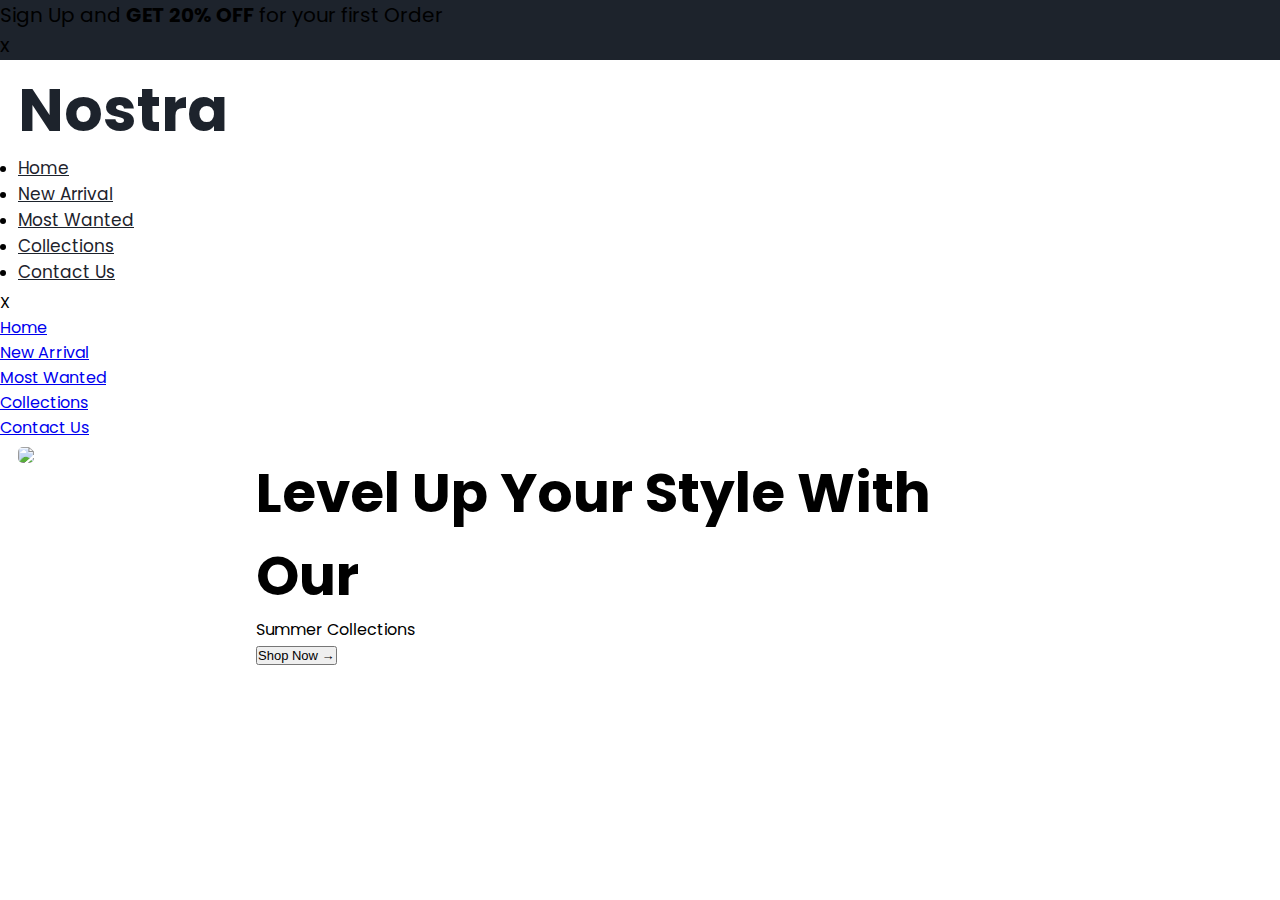
==== index.html @ 81b459a6 "Update" ====
<!DOCTYPE html>
<html lang="en">

<head>
    <meta charset="UTF-8">
    <!-- <meta name="viewport" content="width=device-width, initial-scale=1.0"> -->
    <title>Nostra</title>
    <meta name="viewport" content="width=device-width, initial-scale=1">
    <!--TailWind Css-->
    <link href="https://cdn.jsdelivr.net/npm/tailwindcss@2.2.19/dist/tailwind.min.css" rel="stylesheet">
    <!--Stylesheet-->
    <link rel="stylesheet" href="style.css">
    
     
</head>

<body>
    <!--Offers-->
    <div class="p-1 flex justify-center items-center text-gray-300 gap-20" id="offer">
        <p>Sign Up and <strong class="font-semibold">GET 20% OFF</strong> for your first Order</p>
        <P class="font-semibold cursor-pointer  flex justify-center" id="close">x</P>
    </div>
    <!--Navbar-->
    <div id="nav" class="flex justify-between mt-2 items-center">
        <div class="font-bold" id="nav__title">
            <h1>Nostra</h1>
        </div>
        <div id="nav__menu" class="cursor-pointer">
            <svg  xmlns="http://www.w3.org/2000/svg" fill="none" viewBox="0 0 24 24" stroke-width="1.5" stroke="currentColor" class="w-8 h-8">
                <path stroke-linecap="round" stroke-linejoin="round" d="M3.75 6.75h16.5M3.75 12h16.5m-16.5 5.25h16.5" />
              </svg>
              
        </div>
        <div id="nav__items">
            <ul class="flex gap-8 ">
                <li><a href="#">Home</a></li>
                <li><a href="#">New Arrival</a></li>
                <li><a href="#">Most Wanted</a></li>
                <li><a href="#">Collections</a></li>
                <li><a href="#">Contact Us</a></li>
            </ul>
        </div>

    </div>
    <!-- Side Bar -->
    <div id="nav__sidebar" class="bg-gray-700 h-screen z-20 text-gray-100 absolute top-0 w-56 cursor-pointer" style="left:-60%;transition: 1.5s;">
      <p class=" font-semibold cursor-pointer ml-48 mt-3 cursor-pointer" id="nav__close">X</p>
      <ul class="flex flex-col gap-4 px-5">
          <li><a href="#">Home</a></li>
          <li><a href="#">New Arrival</a></li>
          <li><a href="#">Most Wanted</a></li>
          <li><a href="#">Collections</a></li>
          <li><a href="#">Contact Us</a></li>
      </ul>
  </div>
    <!--Image Section-->
        <div id="hero__section" class="">
        <div id="hero__image" class="relative">
            <img src="./images/hero_image1.jpg" width="100%" id="image" class="mt-2">
           
            
           </div>
           <div id="hero__items" class="flex flex-col justify-center items-center">
            <h1 class="text-gray-100  font-extrabold">Level Up Your Style With Our</h1>
            <p class="text-gray-100 mt-3 font-bold">Summer Collections</p>
            <button class=" bg-gray-100 px-6 py-2 rounded mt-3  text-black">Shop Now →</button>
        </div>
        </div>
        
    
    
    



    <script src="index.js"></script>
</body>

</html>
---- style.css ----
@import url('https://fonts.googleapis.com/css2?family=Inter+Tight:ital,wght@0,100..900;1,100..900&family=Poppins:ital,wght@0,400;0,500;0,600;0,700;0,800;0,900;1,400;1,500;1,600;1,700;1,800;1,900&display=swap');



*{
    padding:0;
    margin:0;
    
}
body{
    font-family: "Poppins", sans-serif;  
}
/* OFFER */
#offer{
    background-color: #1D232c;
    font-size: 20px;
}

/* Navbar */
#nav{
    position:sticky;
    top:0;
    background-color: white;
    padding:5px 18px;
}
#nav__title{
    font-size: 30px;
    color:#1D232c;
}

#nav__items li a{
    font-size:17px;
    color:#1D232c;
}
#nav__items li a:hover{
    color:black;
    border-bottom: solid #1D232c 1px;
}
#nav__sidebar li a:hover{
    
    border-bottom: solid white 1px;
}
/* IMAGE SECTION */
#hero__section{
    padding: 5px 18px;
    position:relative;
}
#hero__image img{
    width:100%;
    border-radius: 5px;
}
#hero__items{
position:absolute;
top:30%;
left:20%;
right:20%;
bottom:30%;

}
#hero__items h1{
    font-size: 55px;
}
#hero__items button{
font-size: 13px;
}





























/* Default font size */

#nav__menu{
    display:none;  
  }

/* Media query for tablets */
@media screen and (max-width: 1024px) {
    
    #offer{
        font-size: 14px;
    }
    #hero__items h1{
        font-size: 30px;
    }
    #nav__menu{
      display:none;  
    }
}

/* Media query for mobile devices */
@media screen and (max-width: 768px) {
    
    #offer{
        font-size: 8px;
    }
    #nav__items{
        display:none;
    }
    #nav__menu{
      display:flex;
    }
    #nav__title h1{
        font-size: 23px;
    }
    #hero__items h1{
        font-size: 15px;
    }
    #hero__items p{
        font-size: 15px;
    }
    #hero__items button{
        font-size: 10px;
    }
}
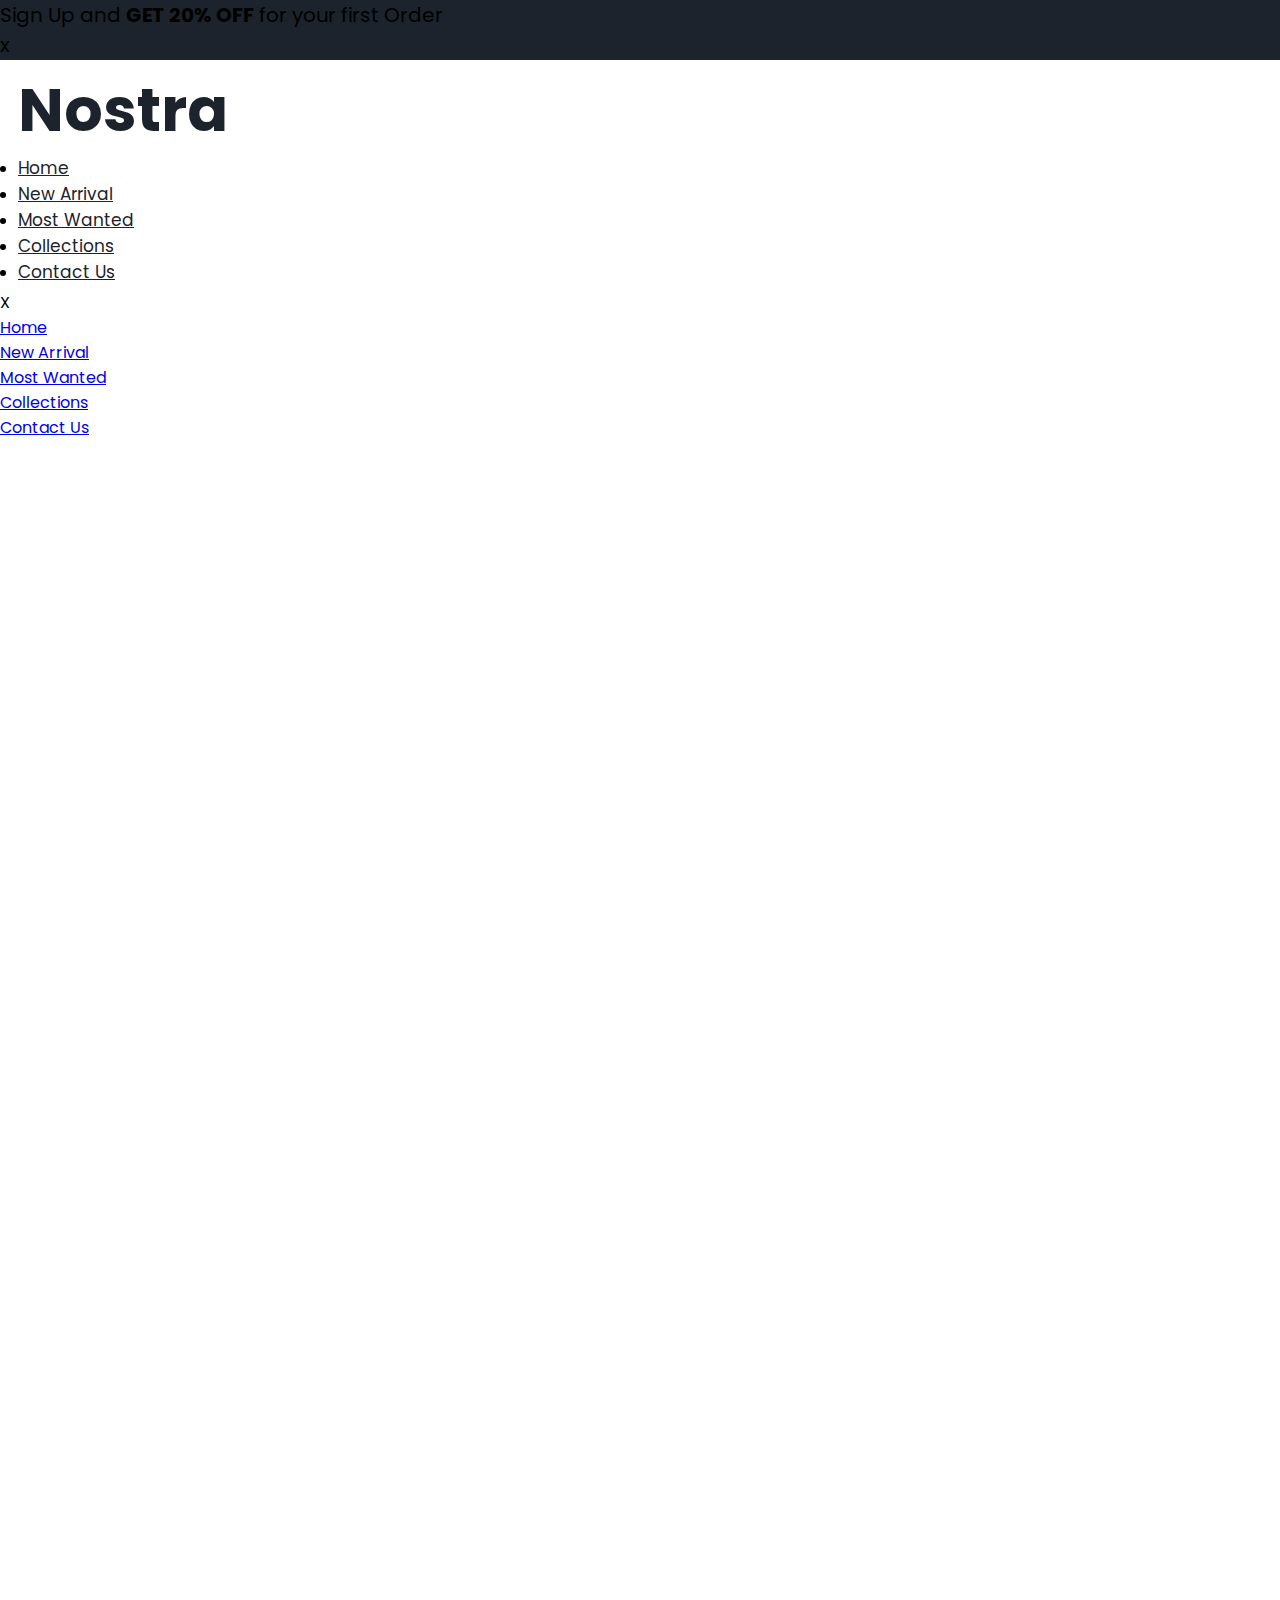
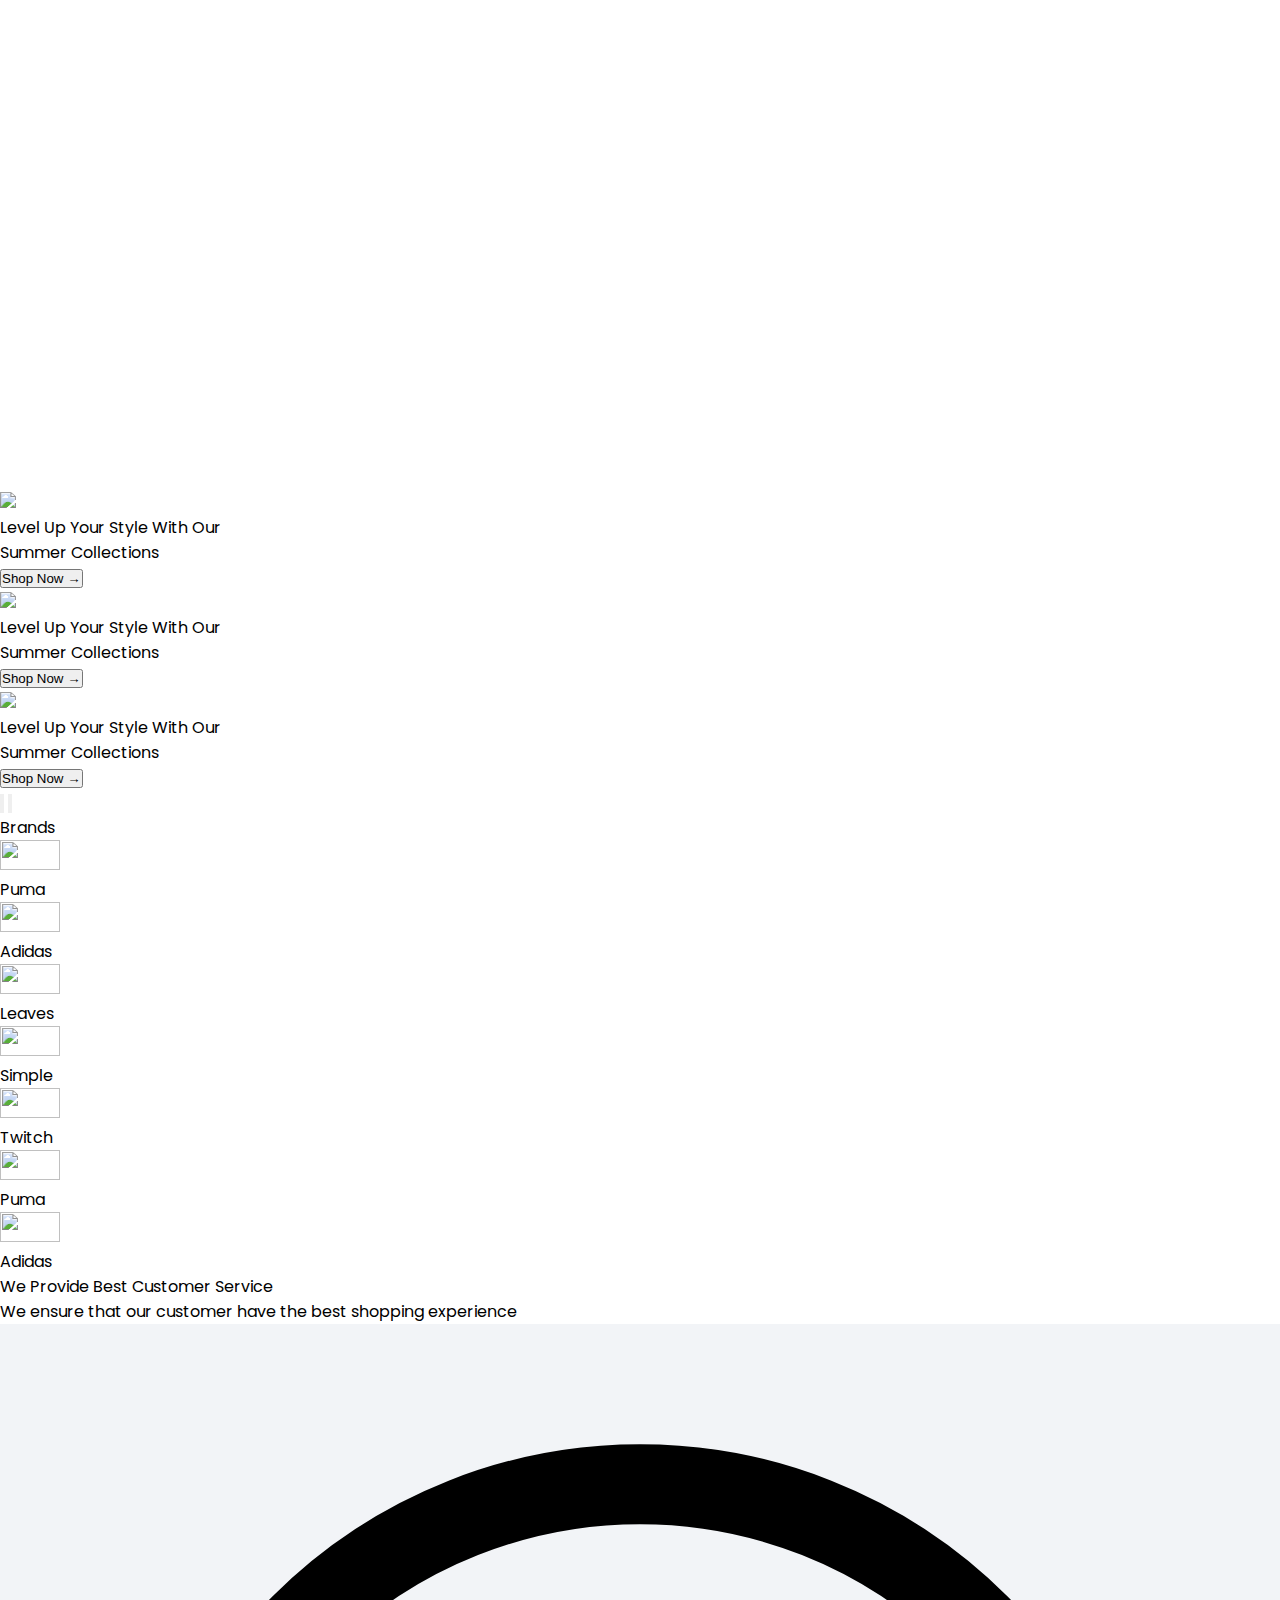
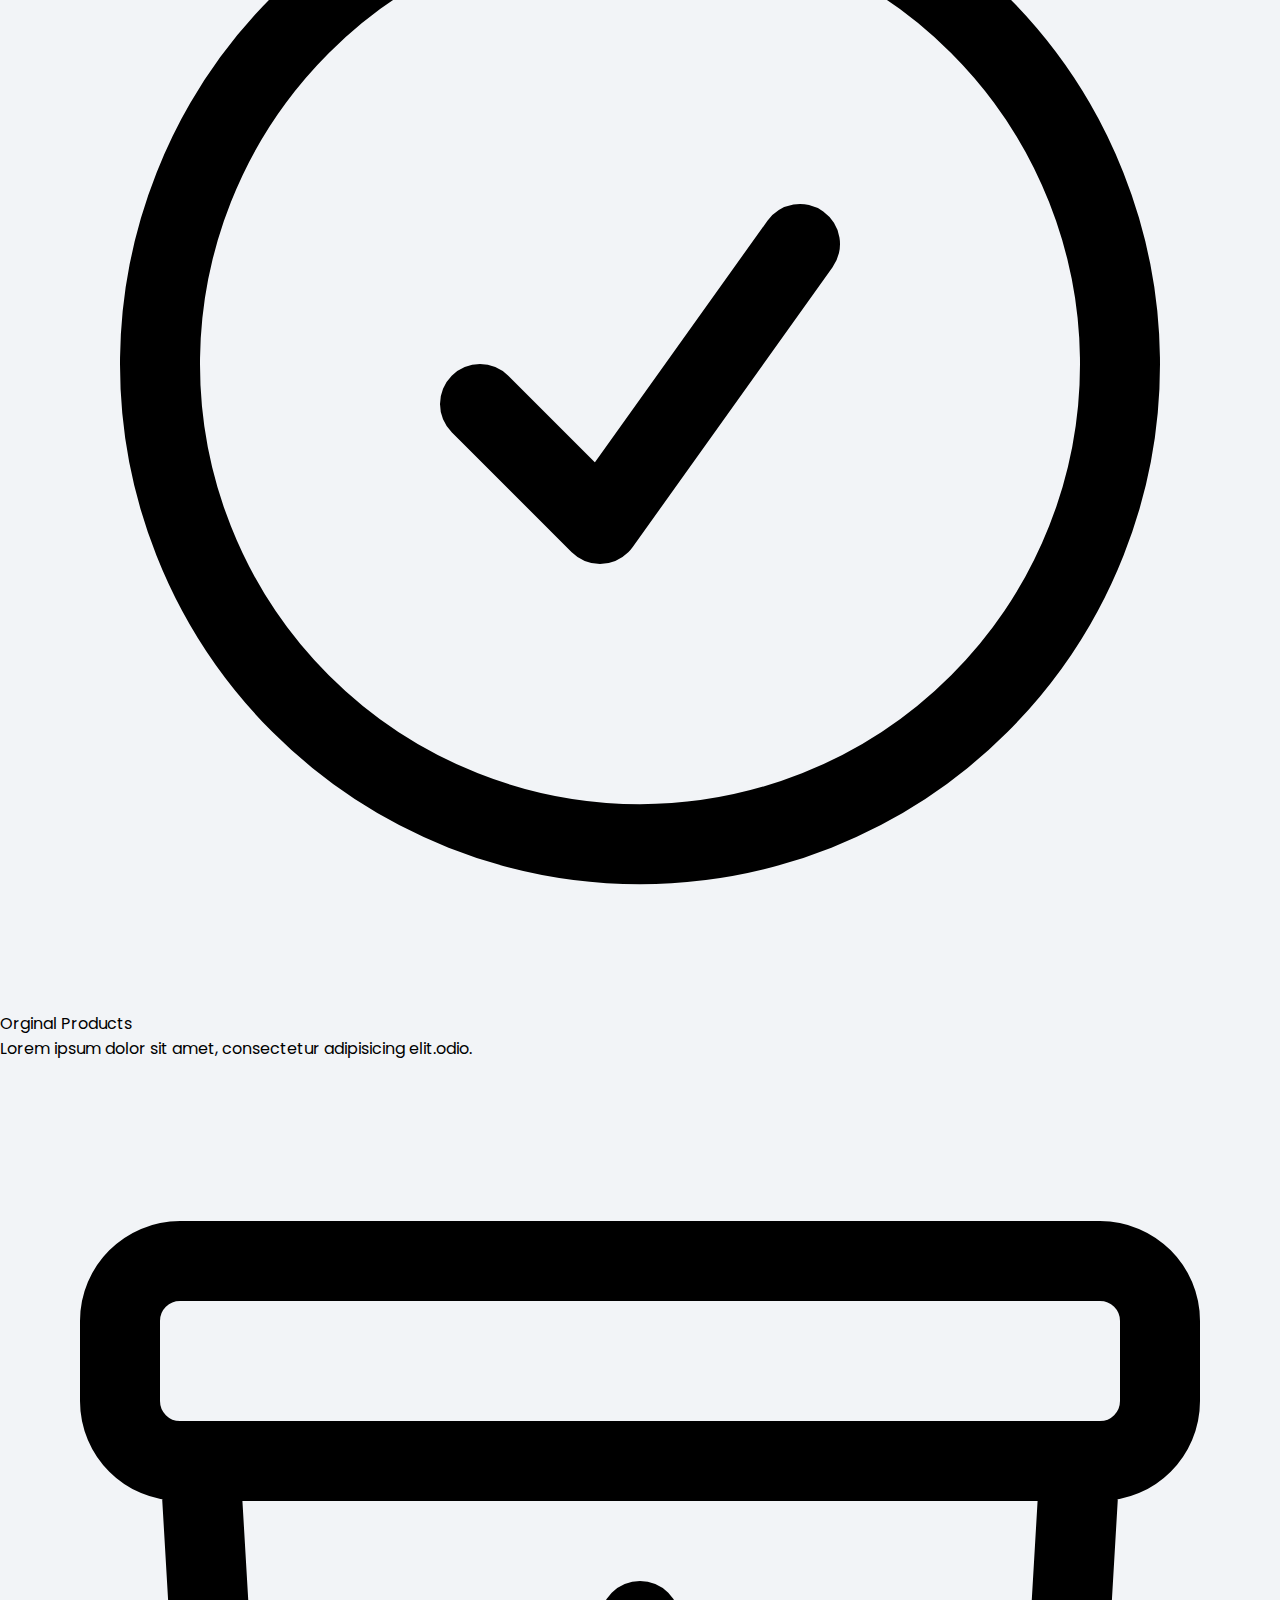
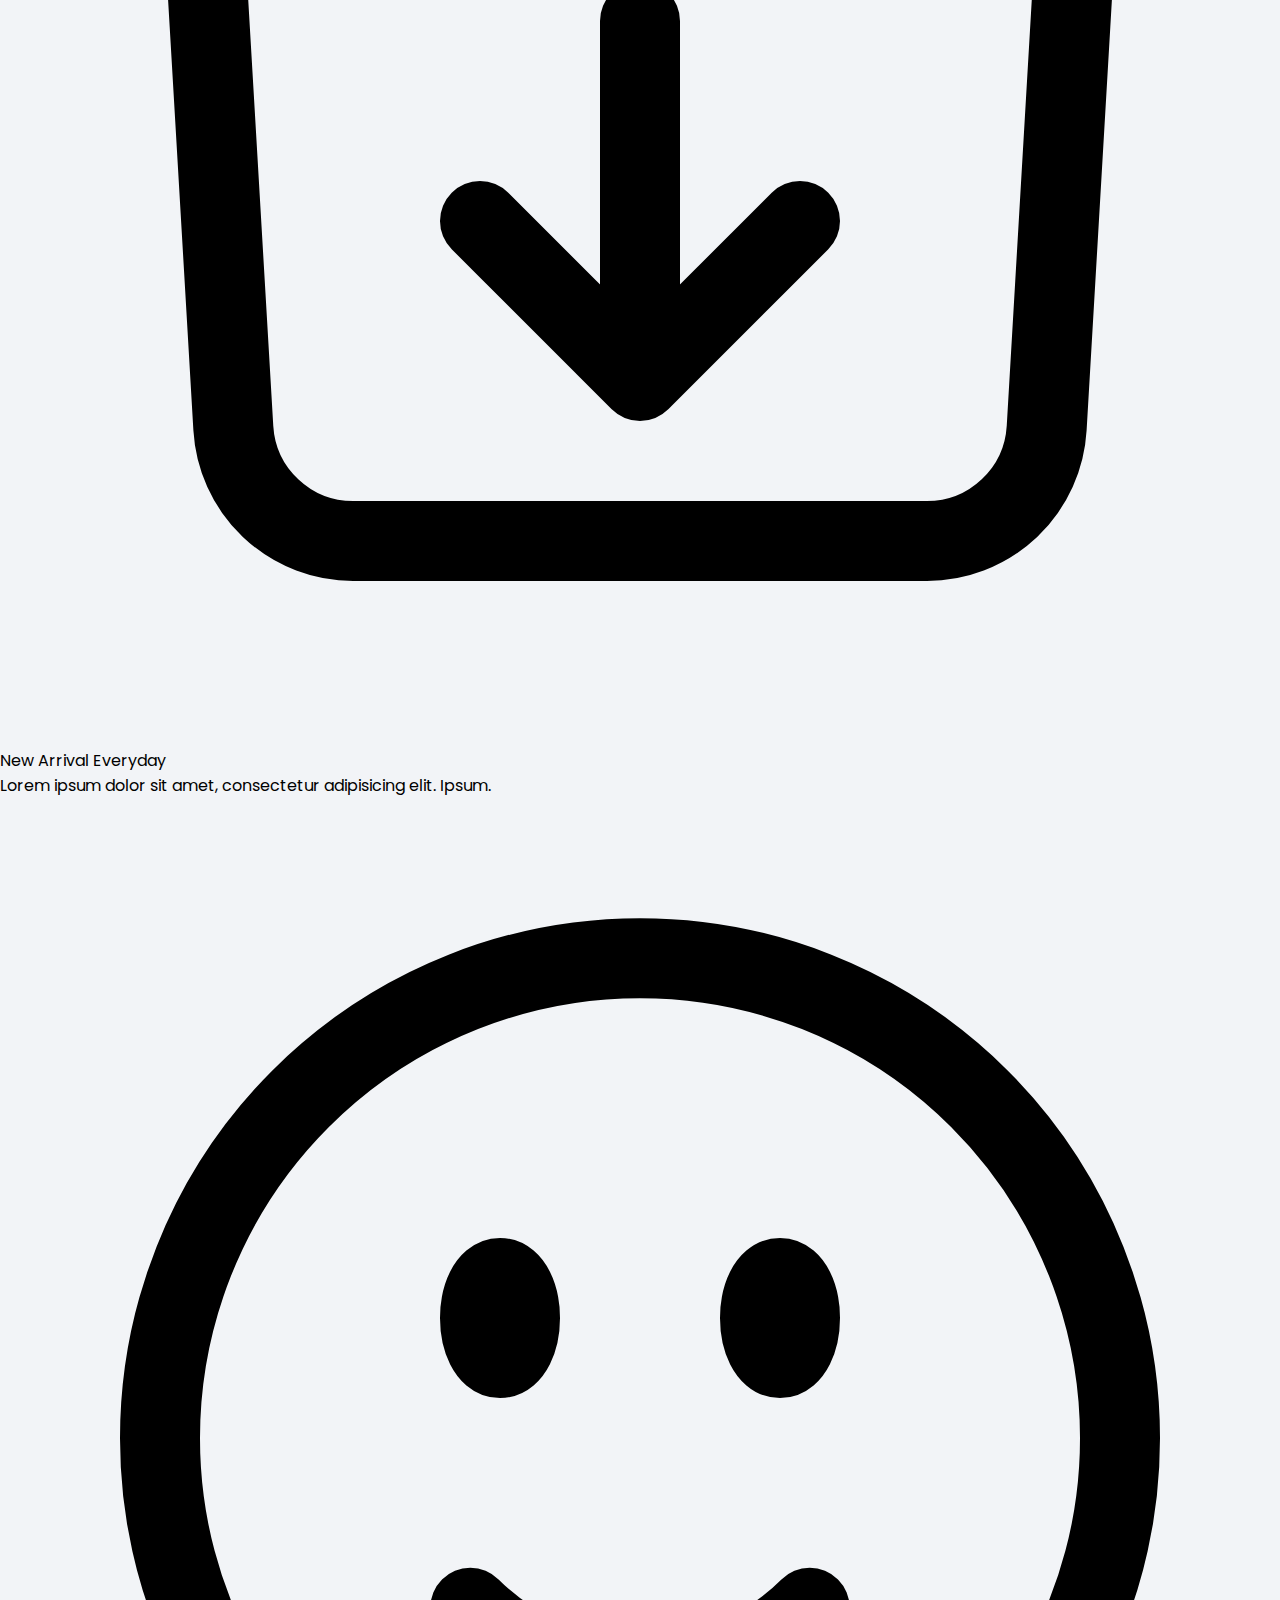
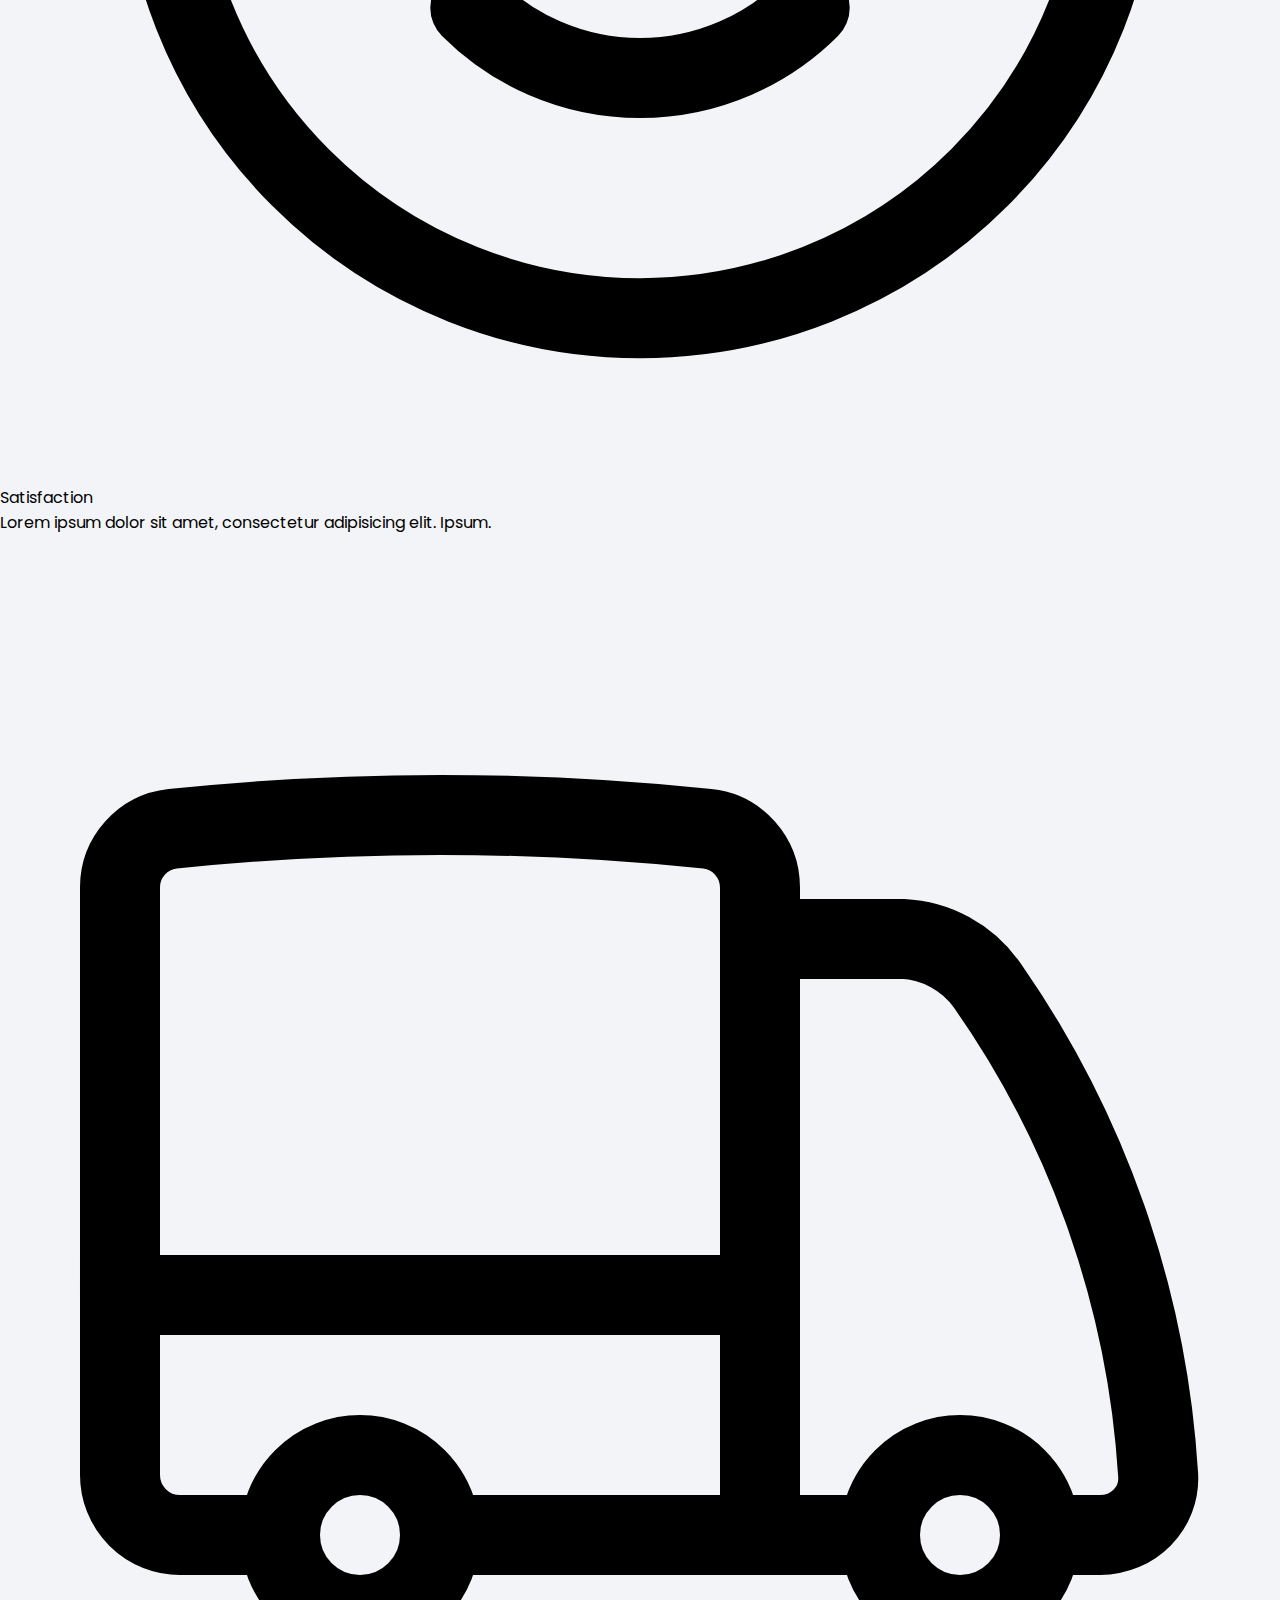
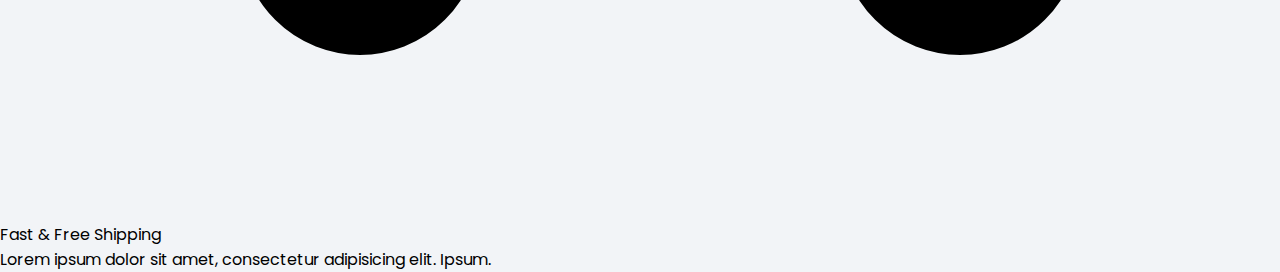
==== commit cccdff2c: "Customer" ====
--- a/index.html
+++ b/index.html
@@ -3,15 +3,14 @@
 
 <head>
     <meta charset="UTF-8">
-    <!-- <meta name="viewport" content="width=device-width, initial-scale=1.0"> -->
     <title>Nostra</title>
     <meta name="viewport" content="width=device-width, initial-scale=1">
     <!--TailWind Css-->
     <link href="https://cdn.jsdelivr.net/npm/tailwindcss@2.2.19/dist/tailwind.min.css" rel="stylesheet">
     <!--Stylesheet-->
-    <link rel="stylesheet" href="style.css">
-    
-     
+    <link rel="stylesheet" href="./Home/style.css">
+
+
 </head>
 
 <body>
@@ -21,15 +20,16 @@
         <P class="font-semibold cursor-pointer  flex justify-center" id="close">x</P>
     </div>
     <!--Navbar-->
-    <div id="nav" class="flex justify-between mt-2 items-center">
+    <div id="nav" class="flex justify-between mt-2 items-center z-10">
         <div class="font-bold" id="nav__title">
             <h1>Nostra</h1>
         </div>
         <div id="nav__menu" class="cursor-pointer">
-            <svg  xmlns="http://www.w3.org/2000/svg" fill="none" viewBox="0 0 24 24" stroke-width="1.5" stroke="currentColor" class="w-8 h-8">
+            <svg xmlns="http://www.w3.org/2000/svg" fill="none" viewBox="0 0 24 24" stroke-width="1.5"
+                stroke="currentColor" class="w-8 h-8">
                 <path stroke-linecap="round" stroke-linejoin="round" d="M3.75 6.75h16.5M3.75 12h16.5m-16.5 5.25h16.5" />
-              </svg>
-              
+            </svg>
+
         </div>
         <div id="nav__items">
             <ul class="flex gap-8 ">
@@ -43,37 +43,178 @@
 
     </div>
     <!-- Side Bar -->
-    <div id="nav__sidebar" class="bg-gray-700 h-screen z-20 text-gray-100 absolute top-0 w-56 cursor-pointer" style="left:-60%;transition: 1.5s;">
-      <p class=" font-semibold cursor-pointer ml-48 mt-3 cursor-pointer" id="nav__close">X</p>
-      <ul class="flex flex-col gap-4 px-5">
-          <li><a href="#">Home</a></li>
-          <li><a href="#">New Arrival</a></li>
-          <li><a href="#">Most Wanted</a></li>
-          <li><a href="#">Collections</a></li>
-          <li><a href="#">Contact Us</a></li>
-      </ul>
-  </div>
+    <div id="nav__sidebar" class="bg-gray-700  z-20 text-gray-100 absolute top-0 w-56 cursor-pointer"
+        style="left:-70%;transition: 1.5s;height: 200vh;">
+        <p class=" font-semibold cursor-pointer text-right m-2" id="nav__close">X</p>
+        <ul class="flex flex-col  gap-4 px-5">
+            <li><a href="#">Home</a></li>
+            <li><a href="#">New Arrival</a></li>
+            <li><a href="#">Most Wanted</a></li>
+            <li><a href="#">Collections</a></li>
+            <li><a href="#">Contact Us</a></li>
+        </ul>
+    </div>
     <!--Image Section-->
-        <div id="hero__section" class="">
-        <div id="hero__image" class="relative">
-            <img src="./images/hero_image1.jpg" width="100%" id="image" class="mt-2">
-           
-            
-           </div>
-           <div id="hero__items" class="flex flex-col justify-center items-center">
-            <h1 class="text-gray-100  font-extrabold">Level Up Your Style With Our</h1>
-            <p class="text-gray-100 mt-3 font-bold">Summer Collections</p>
-            <button class=" bg-gray-100 px-6 py-2 rounded mt-3  text-black">Shop Now →</button>
-        </div>
-        </div>
-        
-    
-    
-    
-
-
-
-    <script src="index.js"></script>
+    <div class="relative m-2">
+
+        <ul class="" id="slider">
+            <li class="h-[50vh] relative">
+                <img src="./images/hero_image1.jpg" class="w-full h-full object-cover rounded">
+                <div class="absolute top-0 left-0 w-full h-full flex" id="hero__items">
+                    <div class="my-auto w-full text-center  text-gray-200">
+                        <p class="px-14 py-1 font-extrabold text-6xl md:text-4xl">Level Up Your Style With Our</p>
+                        <p class="px-14 py-1 font-bold text-2xl">Summer Collections</p>
+                        <button class="border px-5 py-1 bg-gray-300 text-black rounded mt-2">Shop Now →</button>
+                    </div>
+
+                </div>
+            </li>
+            <li class="h-[50vh] relative hidden">
+                <img src="./images/hero_image2.jpg" class="w-full h-full object-cover rounded">
+                <div class="absolute top-0 left-0 w-full h-full flex" id="hero__items">
+                    <div class="my-auto w-full text-center  text-gray-200">
+                        <p class="px-14 py-1 font-extrabold text-6xl">Level Up Your Style With Our</p>
+                        <p class="px-14 py-1 font-bold text-2xl">Summer Collections</p>
+                        <button class="border px-5 py-1 bg-gray-300 text-black rounded mt-2">Shop Now →</button>
+                    </div>
+
+                </div>
+            </li>
+            <li class="h-[50vh] relative hidden">
+                <img src="./images/hero_image3.jpg" class="w-full h-full object-cover rounded">
+                <div class="absolute top-0 left-0 w-full h-full flex" id="hero__items">
+                    <div class="my-auto w-full text-center  text-gray-200">
+                        <p class="px-14 py-1 font-extrabold text-6xl">Level Up Your Style With Our</p>
+                        <p class="px-14 py-1 font-bold text-2xl">Summer Collections</p>
+                        <button class="border px-5 py-1 bg-gray-300 text-black rounded mt-2">Shop Now →</button>
+                    </div>
+
+                </div>
+            </li>
+
+        </ul>
+
+        <div class="absolute top-0 left-0  h-full w-full flex ">
+            <div class="my-auto w-full flex justify-between items-center ">
+                <button class="text-white">
+                    <svg xmlns="http://www.w3.org/2000/svg" fill="none" viewBox="0 0 24 24" stroke-width="2.5"
+                        stroke="currentColor" class="w-16 h-16">
+                        <path stroke-linecap="round" stroke-linejoin="round" d="M15.75 19.5 8.25 12l7.5-7.5" />
+                    </svg>
+
+                </button>
+                <button class="text-white">
+                    <svg xmlns="http://www.w3.org/2000/svg" fill="none" viewBox="0 0 24 24" stroke-width="2.5"
+                        stroke="currentColor" class="w-16 h-16 ">
+                        <path stroke-linecap="round" stroke-linejoin="round" d="m8.25 4.5 7.5 7.5-7.5 7.5" />
+                    </svg>
+
+                </button>
+            </div>
+        </div>
+    </div>
+
+
+
+    <!--Brands-->
+    <section class="m-2 mt-6">
+        <div id="brand__title">
+            <p class="font-bold text-4xl">Brands</p>
+        </div>
+        <div class="flex justify-between  items-center mt-6 " id="brand__desc">
+            <div class="flex flex-col  items-center text-center gap-3" id="brand__items">
+                <img src="./images/brandlogo-behance.png" width="60px" height="30px">
+                <p class="text-3xl">Puma</p>
+            </div>
+            <div class="flex flex-col  items-center text-center gap-4" id="brand__items">
+                <img src="./images/brandlogo-adidas.png" width="60px" height="30px">
+                <p class="text-3xl">Adidas</p>
+            </div>
+            <div class="flex flex-col  items-center text-center gap-4" id="brand__items">
+                <img src="./images/brandlogo-leaves.png" width="60px" height="30px">
+                <p class="text-3xl">Leaves</p>
+            </div>
+            <div class="flex flex-col  items-center gap-4 text-center" id="brand__items">
+                <img src="./images/brandlogo-simple.png" width="60px" height="30px">
+                <p class="text-3xl">Simple</p>
+            </div>
+            <div class="flex flex-col  items-center text-center gap-4" id="brand__items">
+                <img src="./images/brandlogo-twitch.png" width="60px" height="30px">
+                <p class="text-3xl">Twitch</p>
+            </div>
+            <div class="flex flex-col  items-center text-center gap-4" id="brand__items">
+                <img src="./images/brandlogo-behance.png" width="60px" height="30px">
+                <p class="text-3xl">Puma</p>
+            </div>
+            <div class="flex flex-col  items-center text-center gap-4" id="brand__items">
+                <img src="./images/brandlogo-adidas.png" width="60px" height="30px">
+                <p class="text-3xl">Adidas</p>
+            </div>
+
+        </div>
+
+
+
+    </section>
+
+    <!--Customer Experiences-->
+    <section class="m-2 mt-20 flex flex-col gap-10" id="customer">
+        <div class="flex justify-between items-center" id="customer__title">
+                <p class="font-bold text-3xl">We Provide Best Customer Service</p>
+                <p class="text-2xl">We ensure that our customer have the best shopping experience</p>
+        </div>
+        <div class="flex justify-between gap-5" id="customer__services">
+            <div  class=" p-2 rounded" style="background-color: #f2f4f7;">
+                <svg xmlns="http://www.w3.org/2000/svg" fill="none" viewBox="0 0 24 24" stroke-width="1.5"
+                    stroke="currentColor" class="w-10 h-10">
+                    <path stroke-linecap="round" stroke-linejoin="round"
+                        d="M9 12.75 11.25 15 15 9.75M21 12a9 9 0 1 1-18 0 9 9 0 0 1 18 0Z" />
+                </svg>
+                <p class="font-bold">Orginal Products</p>
+                <p>Lorem ipsum dolor sit amet, consectetur adipisicing elit.odio.</p>
+
+            </div>
+            <div class="p-2 rounded" style="background-color: #f2f4f7;">
+                <svg xmlns="http://www.w3.org/2000/svg" fill="none" viewBox="0 0 24 24" stroke-width="1.5"
+                    stroke="currentColor" class="w-10 h-10">
+                    <path stroke-linecap="round" stroke-linejoin="round"
+                        d="m20.25 7.5-.625 10.632a2.25 2.25 0 0 1-2.247 2.118H6.622a2.25 2.25 0 0 1-2.247-2.118L3.75 7.5m8.25 3v6.75m0 0-3-3m3 3 3-3M3.375 7.5h17.25c.621 0 1.125-.504 1.125-1.125v-1.5c0-.621-.504-1.125-1.125-1.125H3.375c-.621 0-1.125.504-1.125 1.125v1.5c0 .621.504 1.125 1.125 1.125Z" />
+                </svg>
+                <p class="font-bold">New Arrival Everyday</p>
+                <p>Lorem ipsum dolor sit amet, consectetur adipisicing elit. Ipsum.</p>
+
+            </div>
+            <div class="p-2 rounded" style="background-color: #f2f4f7;">
+                <svg xmlns="http://www.w3.org/2000/svg" fill="none" viewBox="0 0 24 24" stroke-width="1.5"
+                    stroke="currentColor" class="w-10 h-10">
+                    <path stroke-linecap="round" stroke-linejoin="round"
+                        d="M15.182 15.182a4.5 4.5 0 0 1-6.364 0M21 12a9 9 0 1 1-18 0 9 9 0 0 1 18 0ZM9.75 9.75c0 .414-.168.75-.375.75S9 10.164 9 9.75 9.168 9 9.375 9s.375.336.375.75Zm-.375 0h.008v.015h-.008V9.75Zm5.625 0c0 .414-.168.75-.375.75s-.375-.336-.375-.75.168-.75.375-.75.375.336.375.75Zm-.375 0h.008v.015h-.008V9.75Z" />
+                </svg>
+                <p class="font-bold">Satisfaction </p>
+                <p>Lorem ipsum dolor sit amet, consectetur adipisicing elit. Ipsum.</p>
+
+            </div>
+            <div class="p-2 rounded" style="background-color: #f2f4f7;">
+                <svg xmlns="http://www.w3.org/2000/svg" fill="none" viewBox="0 0 24 24" stroke-width="1.5"
+                    stroke="currentColor" class="w-10 h-10">
+                    <path stroke-linecap="round" stroke-linejoin="round"
+                        d="M8.25 18.75a1.5 1.5 0 0 1-3 0m3 0a1.5 1.5 0 0 0-3 0m3 0h6m-9 0H3.375a1.125 1.125 0 0 1-1.125-1.125V14.25m17.25 4.5a1.5 1.5 0 0 1-3 0m3 0a1.5 1.5 0 0 0-3 0m3 0h1.125c.621 0 1.129-.504 1.09-1.124a17.902 17.902 0 0 0-3.213-9.193 2.056 2.056 0 0 0-1.58-.86H14.25M16.5 18.75h-2.25m0-11.177v-.958c0-.568-.422-1.048-.987-1.106a48.554 48.554 0 0 0-10.026 0 1.106 1.106 0 0 0-.987 1.106v7.635m12-6.677v6.677m0 4.5v-4.5m0 0h-12" />
+                </svg>
+                <p class="font-bold">Fast & Free Shipping</p>
+                <p>Lorem ipsum dolor sit amet, consectetur adipisicing elit. Ipsum.</p>
+
+            </div>
+        </div>
+    </section>
+
+
+
+
+
+
+
+
+    <script src="./Home/index.js"></script>
 </body>
 
 </html>--- a/Home/style.css
+++ b/Home/style.css
@@ -0,0 +1,224 @@
+@import url('https://fonts.googleapis.com/css2?family=Inter+Tight:ital,wght@0,100..900;1,100..900&family=Poppins:ital,wght@0,400;0,500;0,600;0,700;0,800;0,900;1,400;1,500;1,600;1,700;1,800;1,900&display=swap');
+
+
+
+*{
+    padding:0;
+    margin:0;
+    
+}
+body{
+    font-family: "Poppins", sans-serif;  
+}
+/* OFFER */
+#offer{
+    background-color: #1D232c;
+    font-size: 20px;
+}
+
+/* Navbar */
+#nav{
+    position:sticky;
+    top:0;
+    background-color: white;
+    padding:5px 18px;
+}
+#nav__title{
+    font-size: 30px;
+    color:#1D232c;
+}
+
+#nav__items li a{
+    font-size:17px;
+    color:#1D232c;
+}
+#nav__items li a:hover{
+    color:black;
+    border-bottom: solid #1D232c 1px;
+}
+#nav__sidebar li a:hover{
+    
+    border-bottom: solid white 1px;
+}
+#nav__menu{
+    display:none;  
+  }
+/* IMAGE SECTION */
+
+
+
+
+
+
+
+
+
+
+
+
+
+
+
+
+
+
+
+
+
+
+
+
+
+
+
+
+
+
+
+
+
+
+
+
+/* Styles for mobile devices (less than 768px) */
+@media only screen and (max-width: 767px) {
+    #offer{
+        font-size: 8px;
+    }
+    #nav__items{
+        display:none;
+    }
+    #nav__menu{
+      display:flex;
+    }
+    #nav__title h1{
+        font-size: 20px;
+    }
+    #hero__items h1{
+        font-size: 10px;
+    }
+    #hero__items p{
+        font-size: 10px;
+    }
+    #hero__items button{
+        font-size: 7px;
+    }
+    #nav__sidebar
+    {
+        width:35%;
+        font-size: 10px;
+    }
+    /* Brands */
+    #brand__title p{
+        font-size: 25px;
+    }
+    #brand__desc{
+        gap:3px;
+    }
+    #brand__items{
+      margin:0;
+      margin-left: 0;
+      gap:3px;  
+    }
+    #brand__items img{
+        width:20px;
+        height:20px;
+
+    }
+    #brand__items p{
+        font-size: 10px;
+    }
+    /* Customer */
+    #customer{
+        margin-top: 5px;
+        gap:7px;
+        margin:4px;
+    }
+    #customer__title p{
+        font-size:10px;
+        line-height: 14px;
+    }
+    #customer__services{
+        gap:5px;
+        padding: 3px;
+    }
+    #customer__services div{
+        padding: 2px;
+    }
+    #customer__services p{
+        font-size:7px;
+        padding: 2px;
+        
+    }
+    #customer__services svg{
+        width:20px;
+        height:20px;
+        padding: 2px;
+    }
+  }
+  
+  /* Styles for tablets (768px to 991px) */
+  @media only screen and (min-width: 768px) and (max-width: 991px) {
+    #nav__items{
+        display:none;
+    }
+    #nav__menu{
+      display:flex;
+    }
+     /* Brands */
+     #brand__title p{
+        font-size: 30px;
+    }
+    #brand__desc{
+        gap:4px;
+    }
+    #brand__items{
+      margin:0;
+      margin-left: 0;
+      gap:3px;  
+    }
+    #brand__items img{
+        width:30px;
+        height:30px;
+
+    }
+    #brand__items p{
+        font-size: 15px;
+    }
+    /* customer */
+    #customer{
+        margin-top: 10px;
+        gap:7px;
+        margin:8px;
+    }
+    #customer__title p{
+        font-size:13px;
+        
+    }
+    #customer__services{
+        gap:5px;
+        padding: 3px;
+    }
+    #customer__services div{
+        padding: 3px;
+    }
+    #customer__services p{
+        font-size:10px;
+        padding: 3px;
+        
+    }
+    #customer__services svg{
+        width:30px;
+        height:30px;
+        padding: 2px;
+    }
+    
+  }
+  
+  /* Styles for desktops (992px and above) */
+  @media only screen and (min-width: 992px) {
+    
+  }
+
+
+
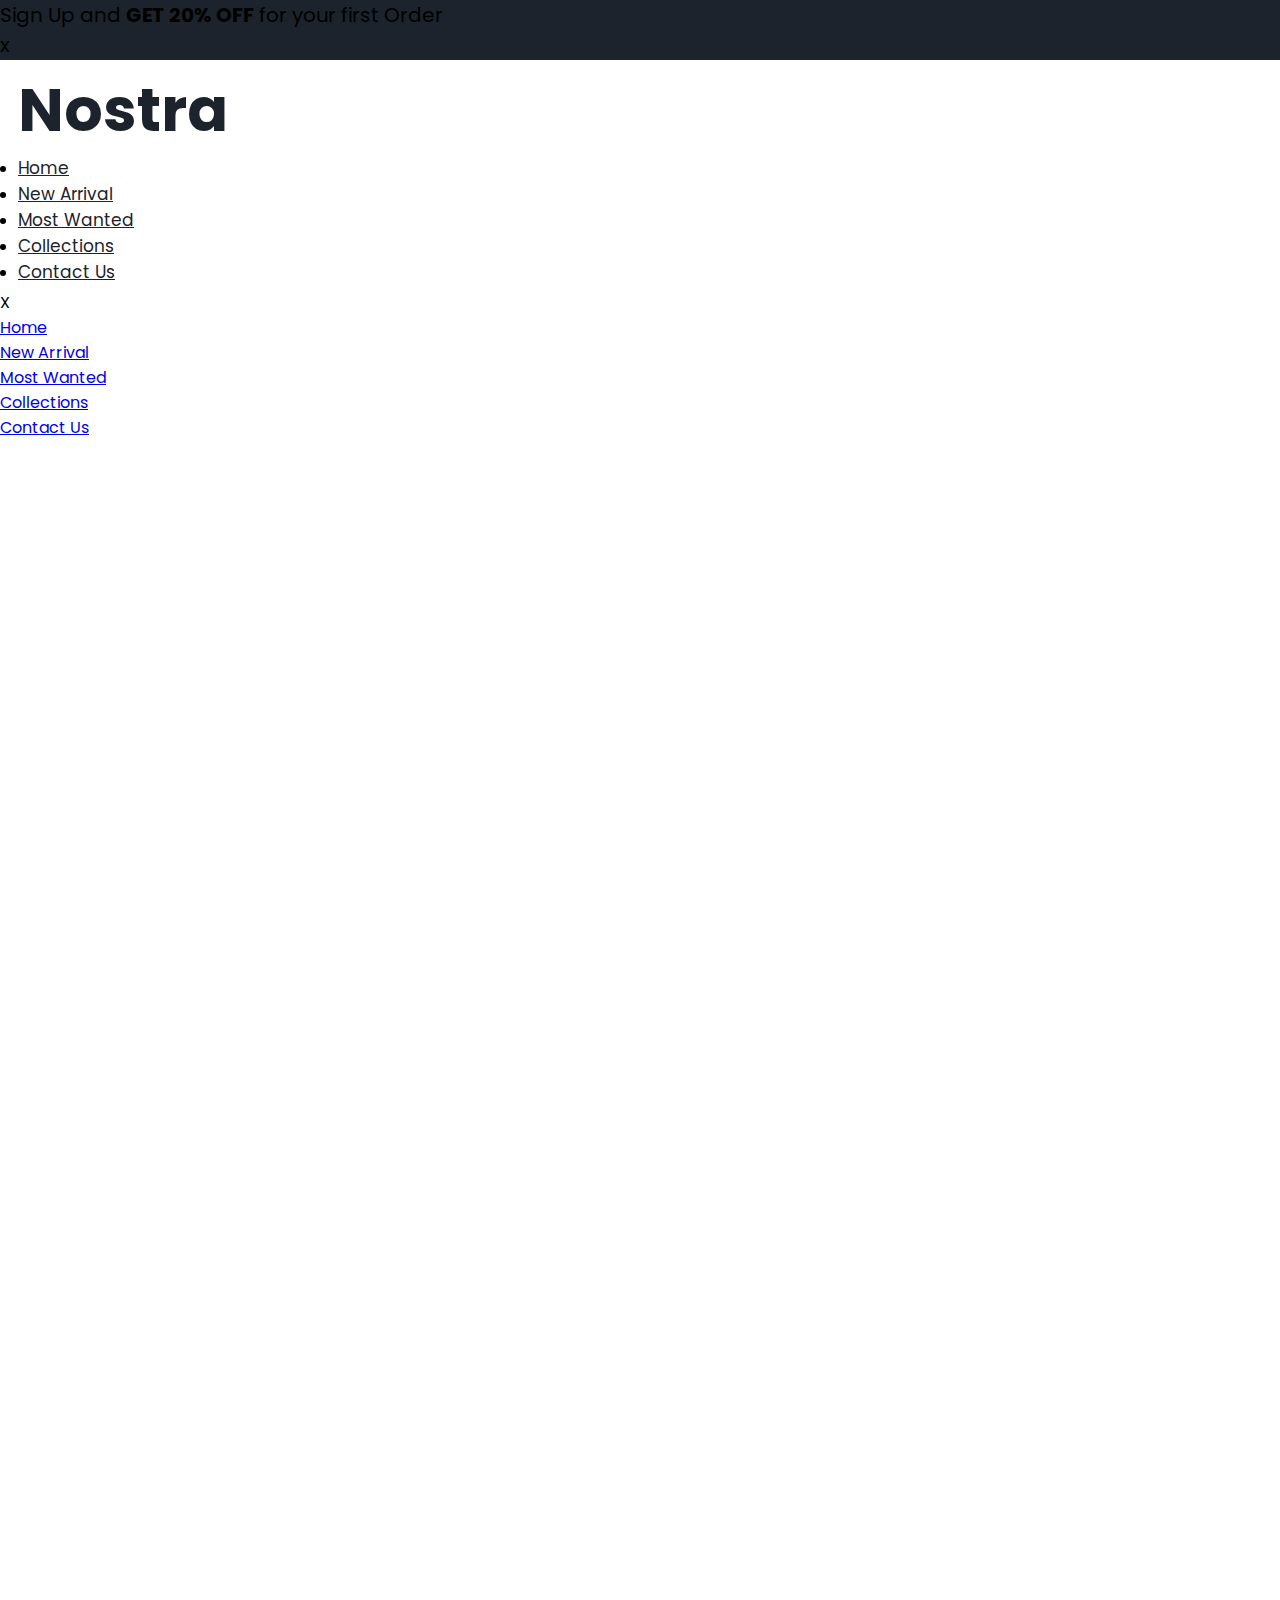
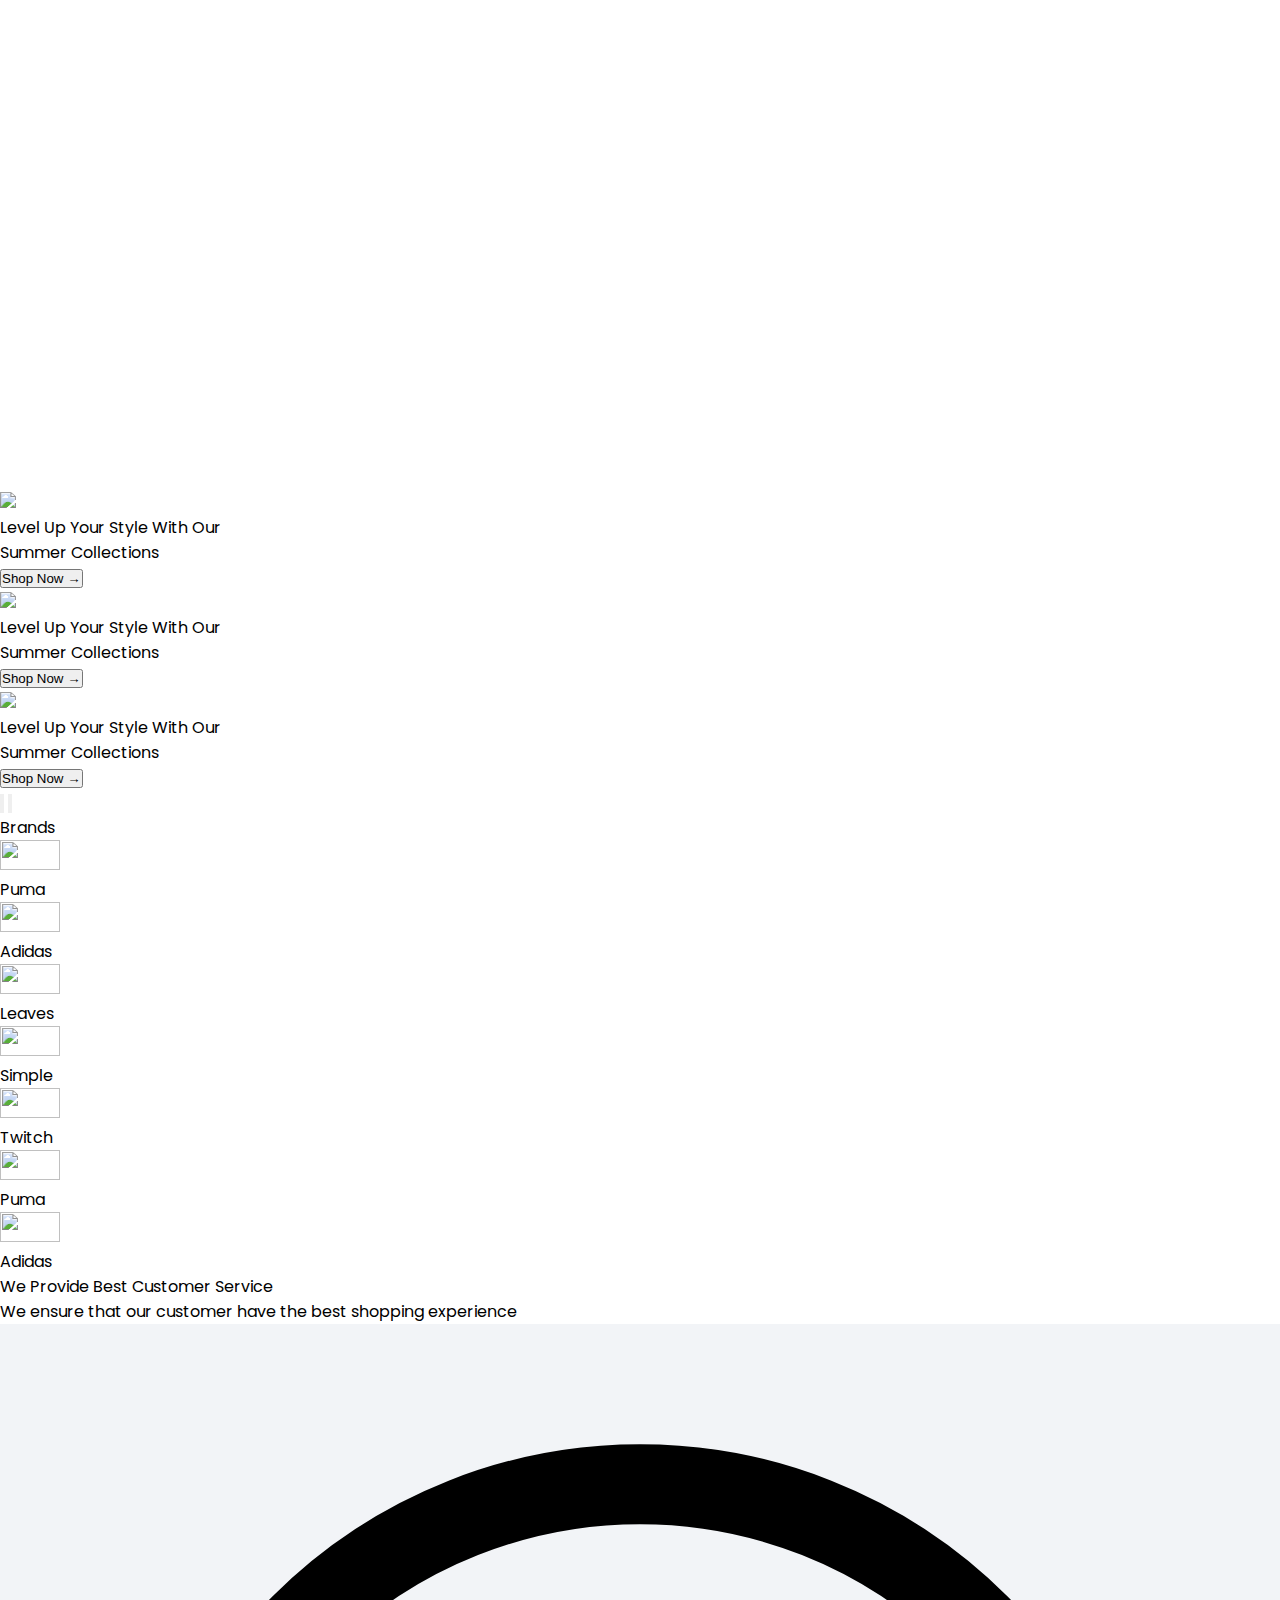
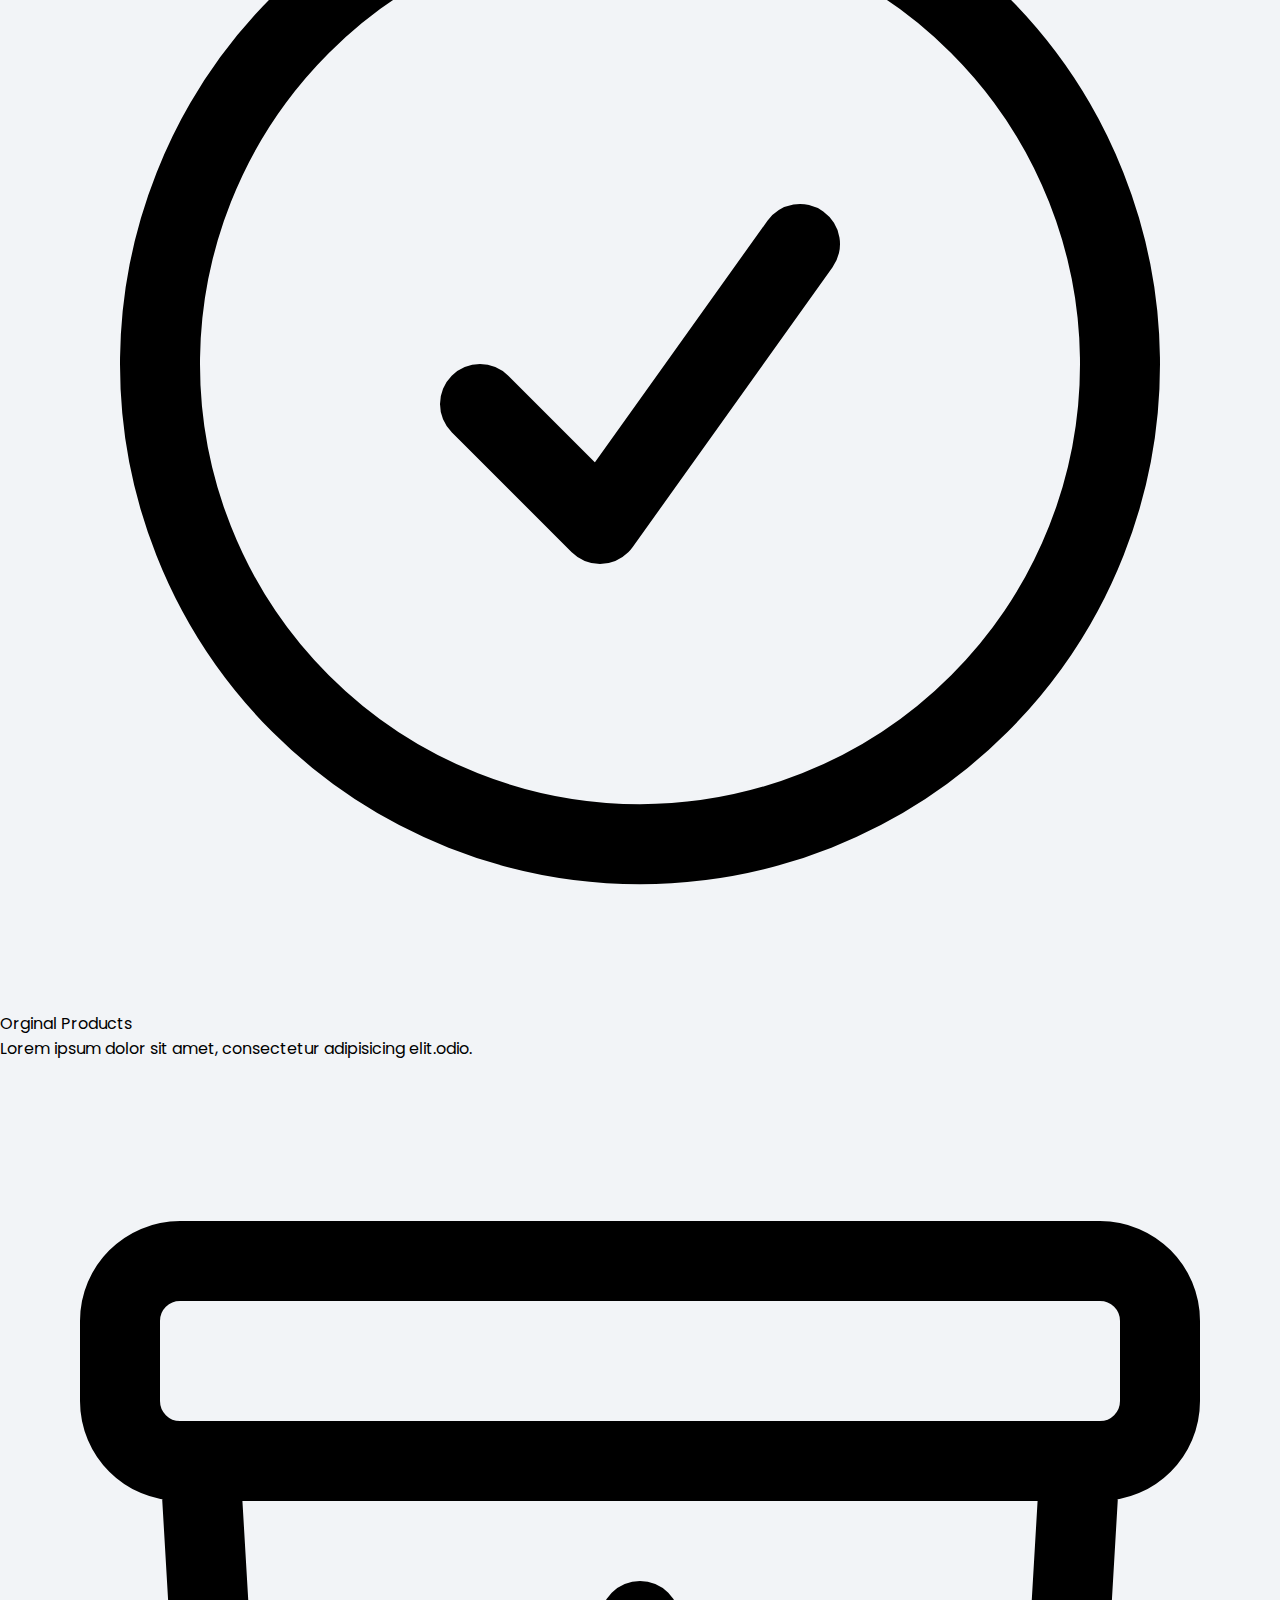
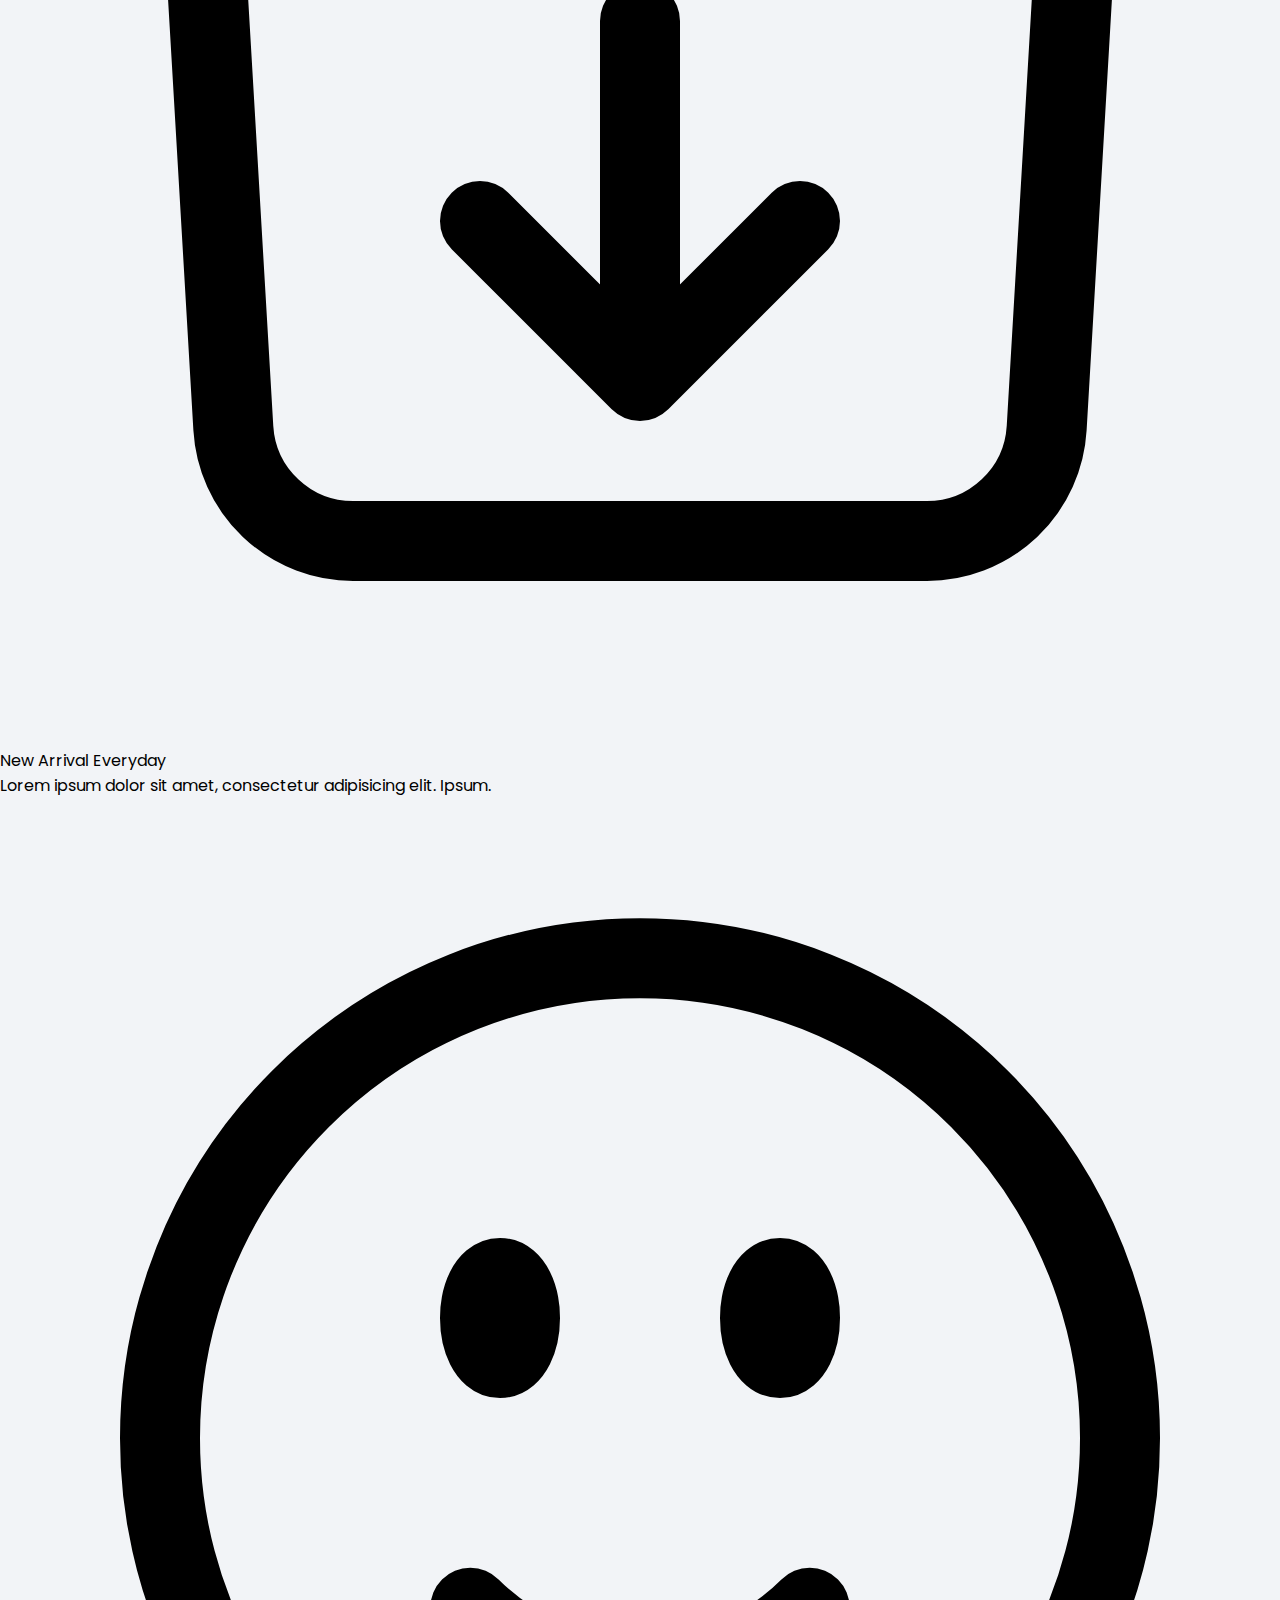
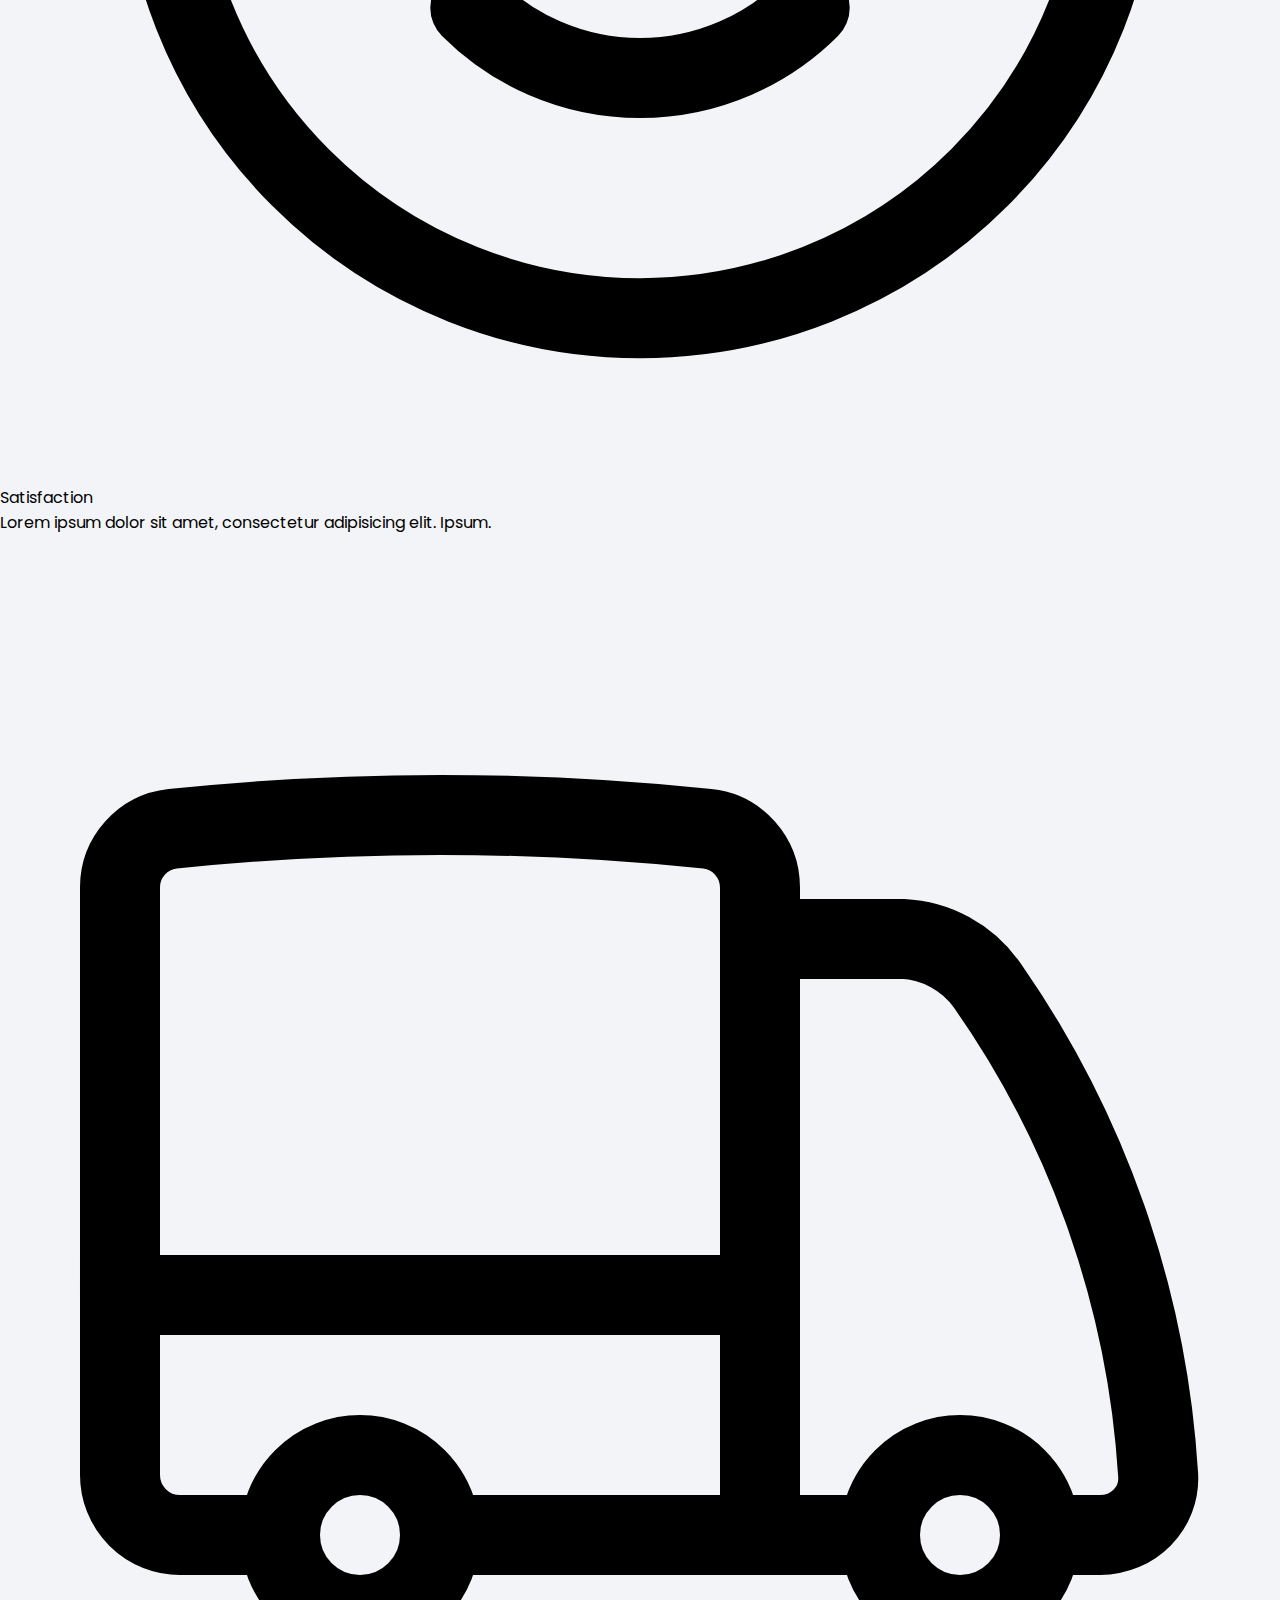
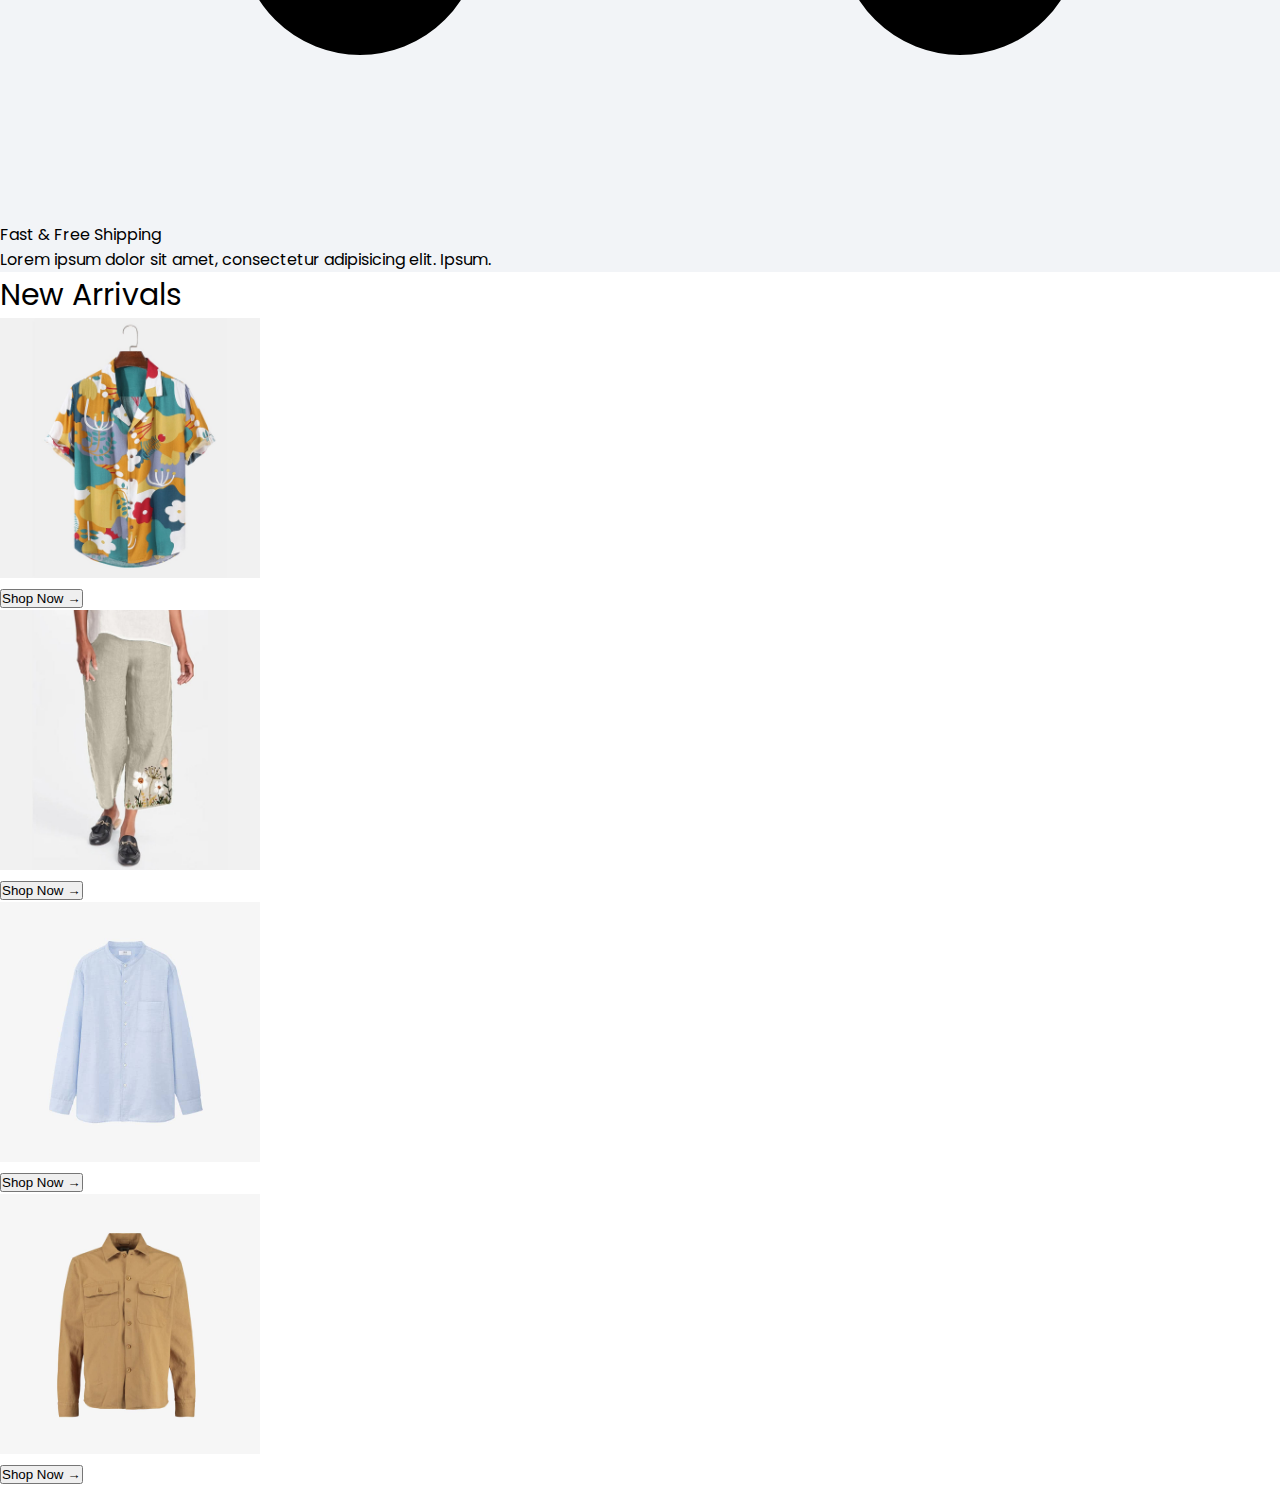
==== commit 34a0ed04: "New Arrivals Section" ====
--- a/index.html
+++ b/index.html
@@ -43,7 +43,7 @@
 
     </div>
     <!-- Side Bar -->
-    <div id="nav__sidebar" class="bg-gray-700  z-20 text-gray-100 absolute top-0 w-56 cursor-pointer"
+    <div id="nav__sidebar" class="bg-gray-700  z-20 text-gray-100 absolute top-0 w-56 cursor-pointer "
         style="left:-70%;transition: 1.5s;height: 200vh;">
         <p class=" font-semibold cursor-pointer text-right m-2" id="nav__close">X</p>
         <ul class="flex flex-col  gap-4 px-5">
@@ -55,7 +55,7 @@
         </ul>
     </div>
     <!--Image Section-->
-    <div class="relative m-2">
+    <div class="relative m-3">
 
         <ul class="" id="slider">
             <li class="h-[50vh] relative">
@@ -113,11 +113,8 @@
             </div>
         </div>
     </div>
-
-
-
     <!--Brands-->
-    <section class="m-2 mt-6">
+    <section class="m-3 mt-6">
         <div id="brand__title">
             <p class="font-bold text-4xl">Brands</p>
         </div>
@@ -156,15 +153,14 @@
 
 
     </section>
-
     <!--Customer Experiences-->
-    <section class="m-2 mt-20 flex flex-col gap-10" id="customer">
+    <section class="m-3 mt-20 flex flex-col gap-10" id="customer">
         <div class="flex justify-between items-center" id="customer__title">
-                <p class="font-bold text-3xl">We Provide Best Customer Service</p>
-                <p class="text-2xl">We ensure that our customer have the best shopping experience</p>
+            <p class="font-bold text-3xl">We Provide Best Customer Service</p>
+            <p class="text-2xl">We ensure that our customer have the best shopping experience</p>
         </div>
         <div class="flex justify-between gap-5" id="customer__services">
-            <div  class=" p-2 rounded" style="background-color: #f2f4f7;">
+            <div class=" p-2 rounded" style="background-color: #f2f4f7;">
                 <svg xmlns="http://www.w3.org/2000/svg" fill="none" viewBox="0 0 24 24" stroke-width="1.5"
                     stroke="currentColor" class="w-10 h-10">
                     <path stroke-linecap="round" stroke-linejoin="round"
@@ -206,6 +202,57 @@
             </div>
         </div>
     </section>
+    <!--New Arrivals-->
+    <section class="m-3 mt-20" id="new__arrivals">
+        <div class="w-full" id="new__arrivals__title">
+            <p class="font-bold">New Arrivals</p>
+        </div>
+    <div class="flex justify-between mt-5" id="new__arrivals__desc">
+     <div class="relative" id="new__arrivals__items">
+        <div class="" id="new__arrivals__items__img">
+        <img src="./images/new_image1.jpg" width="260px" height="100%" class="rounded-md">
+        </div>
+      
+      <div class="absolute left-0 my-auto w-full text-center " style="bottom: 20%;" id="new__arrivals__items__button">
+        <button class="bg-gray-300 text-black py-2 px-5 rounded-md">Shop Now →</button>
+      </div>
+      
+     </div>
+     <div class="relative" id="new__arrivals__items">
+        <div class="" id="new__arrivals__items__img">
+        <img src="./images/new_image2.jpg" width="260px" height="100%" class="rounded-md">
+        </div>
+      
+      <div class="absolute left-0 my-auto w-full text-center " style="bottom: 20%;" id="new__arrivals__items__button">
+        <button class="bg-gray-300 text-black py-2 px-5 rounded-md">Shop Now →</button>
+      </div>
+      
+     </div>
+     <div class="relative" id="new__arrivals__items">
+        <div class="" id="new__arrivals__items__img">
+        <img src="./images/new_image3.jpg" width="260px" height="100%" class="rounded-md">
+        </div>
+      
+      <div class="absolute left-0 my-auto w-full text-center " style="bottom: 20%;" id="new__arrivals__items__button">
+        <button class="bg-gray-300 text-black py-2 px-5 rounded-md">Shop Now →</button>
+      </div>
+      
+     </div>
+     <div class="relative" id="new__arrivals__items">
+        <div class="" id="new__arrivals__items__img">
+        <img src="./images/new_image4.jpg" width="260px" height="100%" class="rounded-md bg-black">
+        </div>
+      
+      <div class="absolute left-0 my-auto w-full text-center " style="bottom: 20%;" id="new__arrivals__items__button">
+        <button class="bg-gray-300 text-black py-2 px-5 rounded-md">Shop Now →</button>
+      </div>
+      
+     </div>
+     
+        
+     
+    </div>
+    </section>
 
 
 
--- a/Home/style.css
+++ b/Home/style.css
@@ -45,6 +45,11 @@
   }
 /* IMAGE SECTION */
 
+/* New Arrivals */
+#new__arrivals__title p{
+    font-size: 30px;
+}
+
 
 
 
@@ -155,6 +160,28 @@
         height:20px;
         padding: 2px;
     }
+    /* New Arrival Items */
+    #new__arrivals{
+        margin-top: 10px;
+        margin:5px;
+    }
+    #new__arrivals__items{
+        margin-top: 0px;
+    }
+    #new__arrivals__desc{
+        margin-top: 8px;
+    }
+    #new__arrivals__title p{
+        font-size: 10px;
+    }
+    #new__arrivals__items__img img {
+        width:80px;
+    }
+    #new__arrivals__items__button button{
+        padding: 4px;
+        font-size: 8px;
+        border-radius: 3px;
+    }
   }
   
   /* Styles for tablets (768px to 991px) */
@@ -212,6 +239,28 @@
         height:30px;
         padding: 2px;
     }
+    /* New Arrival Items */
+    #new__arrivals{
+        margin-top: 15px;
+        margin:8px;
+    }
+    #new__arrivals__items{
+        margin-top: 0px;
+    }
+    #new__arrivals__desc{
+        margin-top: 10px;
+    }
+    #new__arrivals__title p{
+        font-size: 25px;
+    }
+    #new__arrivals__items__img img {
+        width:150px;
+    }
+    #new__arrivals__items__button button{
+        padding: 8px;
+        font-size: 12px;
+        border-radius: 5px;
+    }
     
   }
   
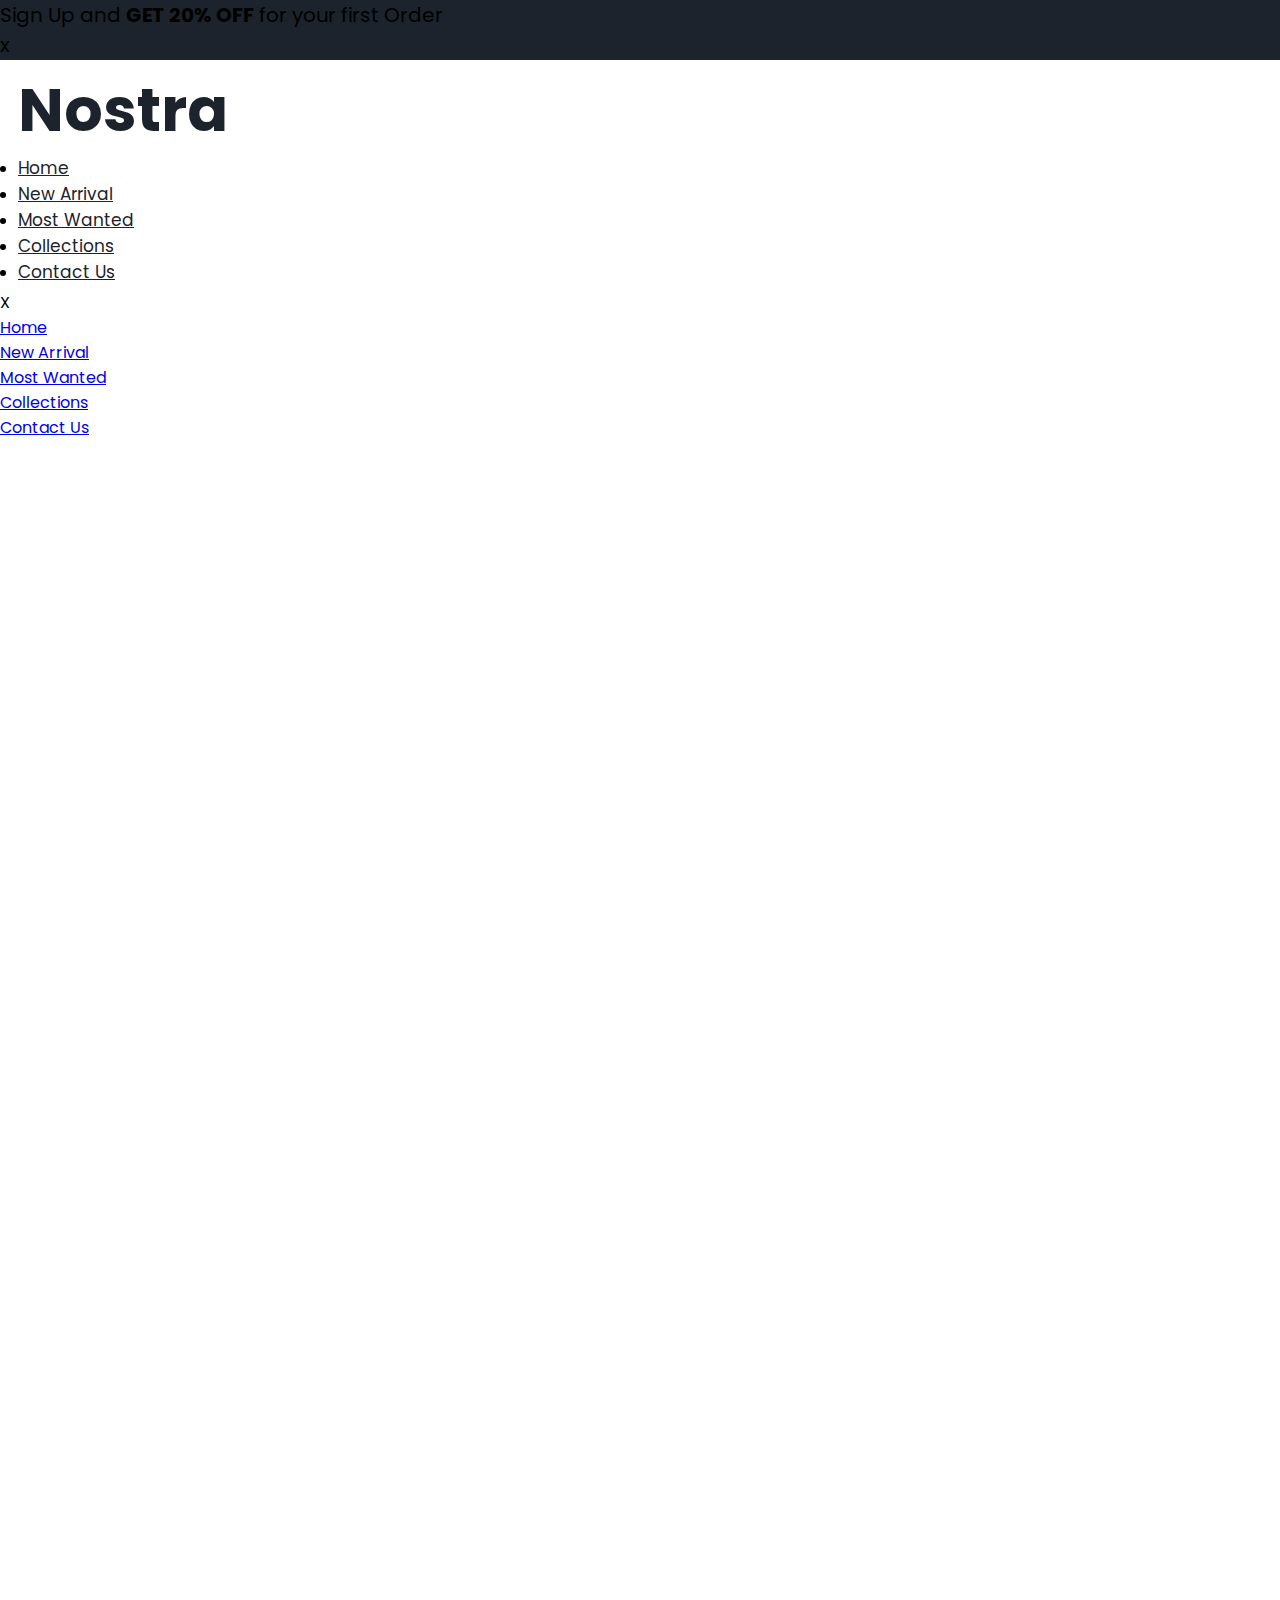
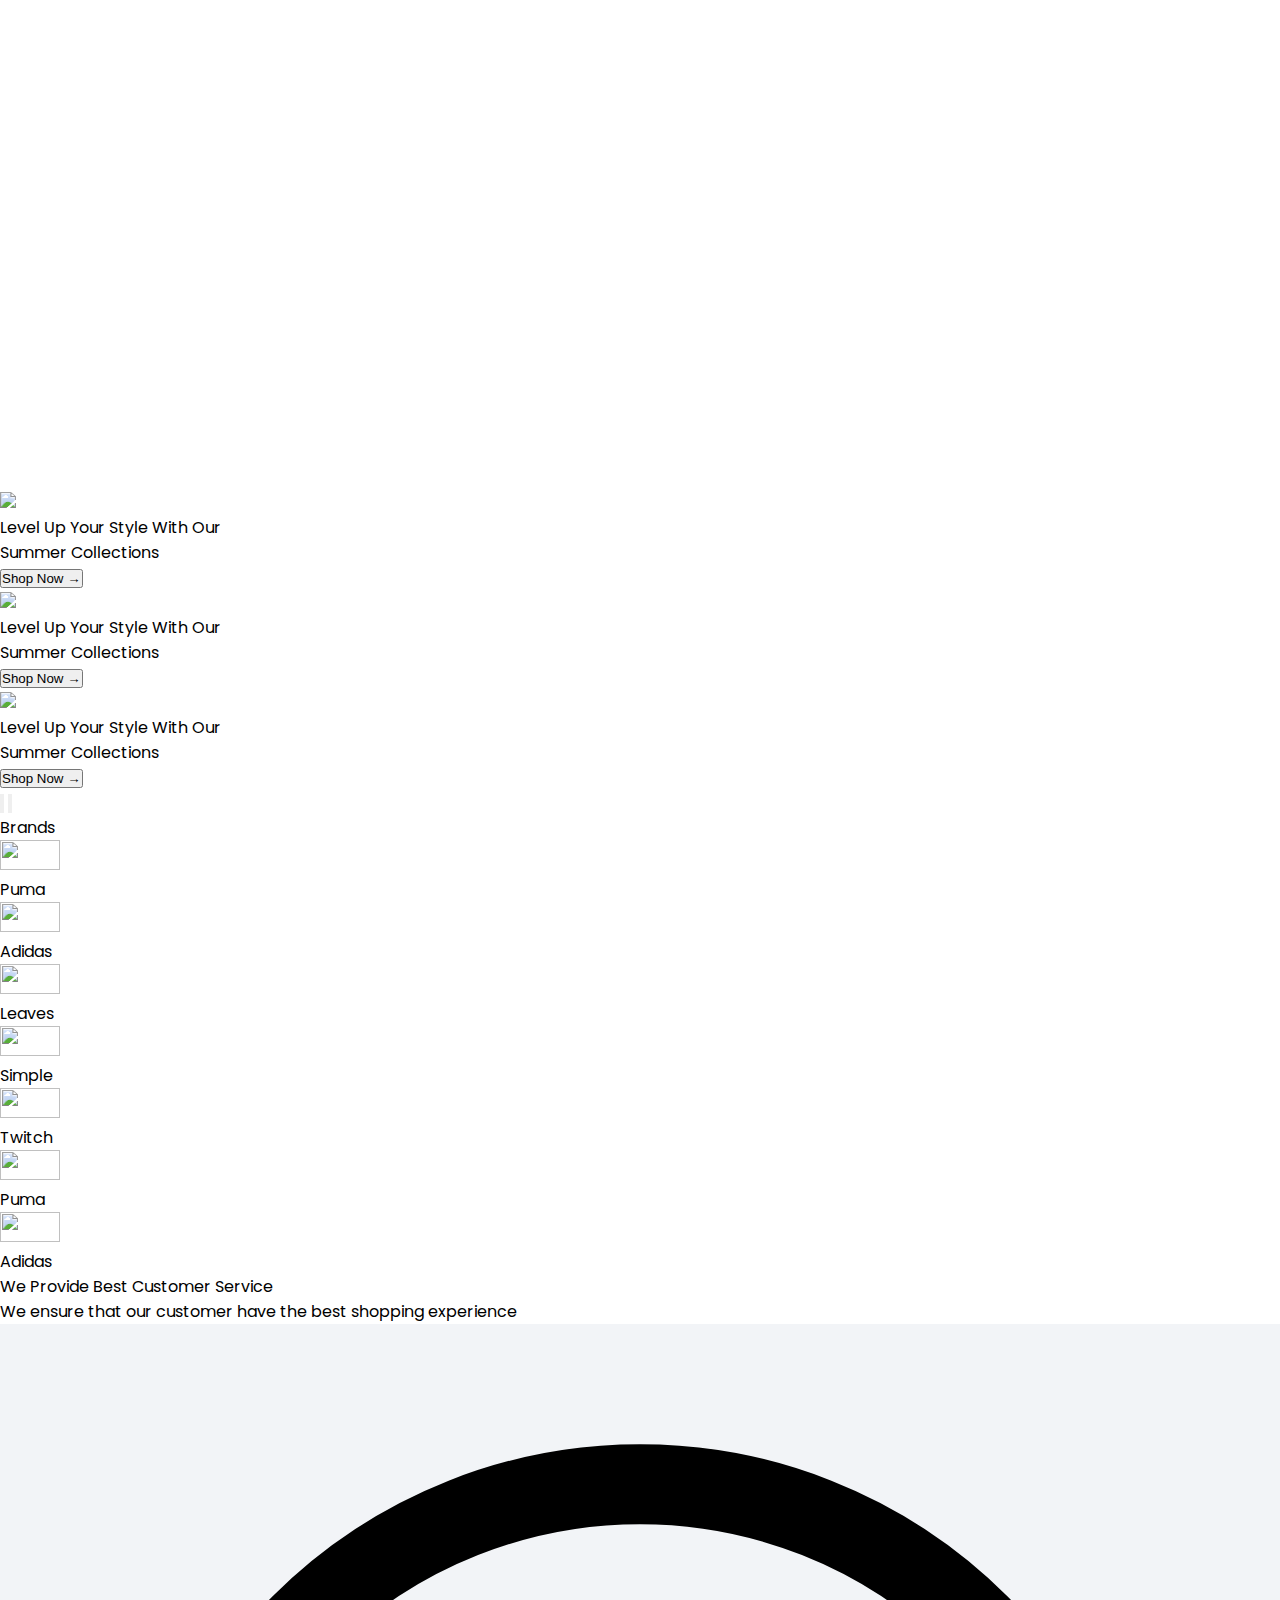
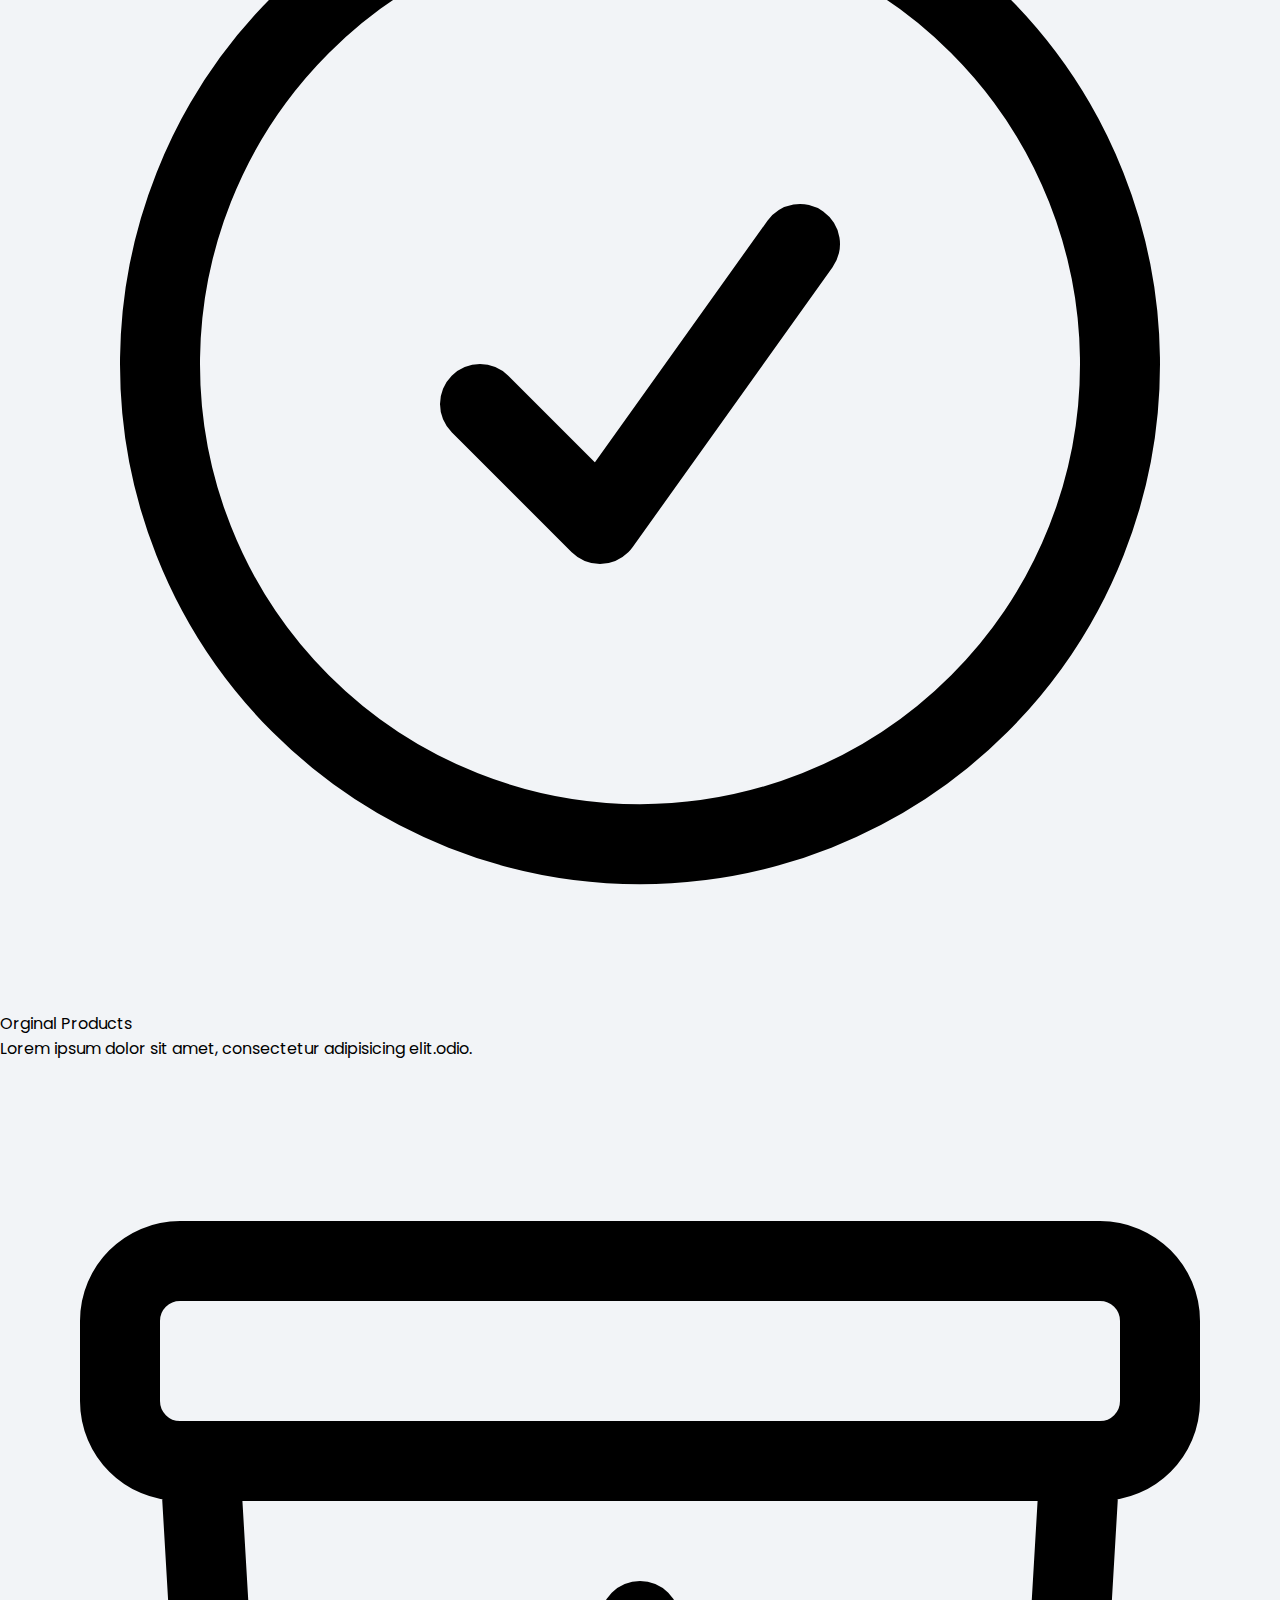
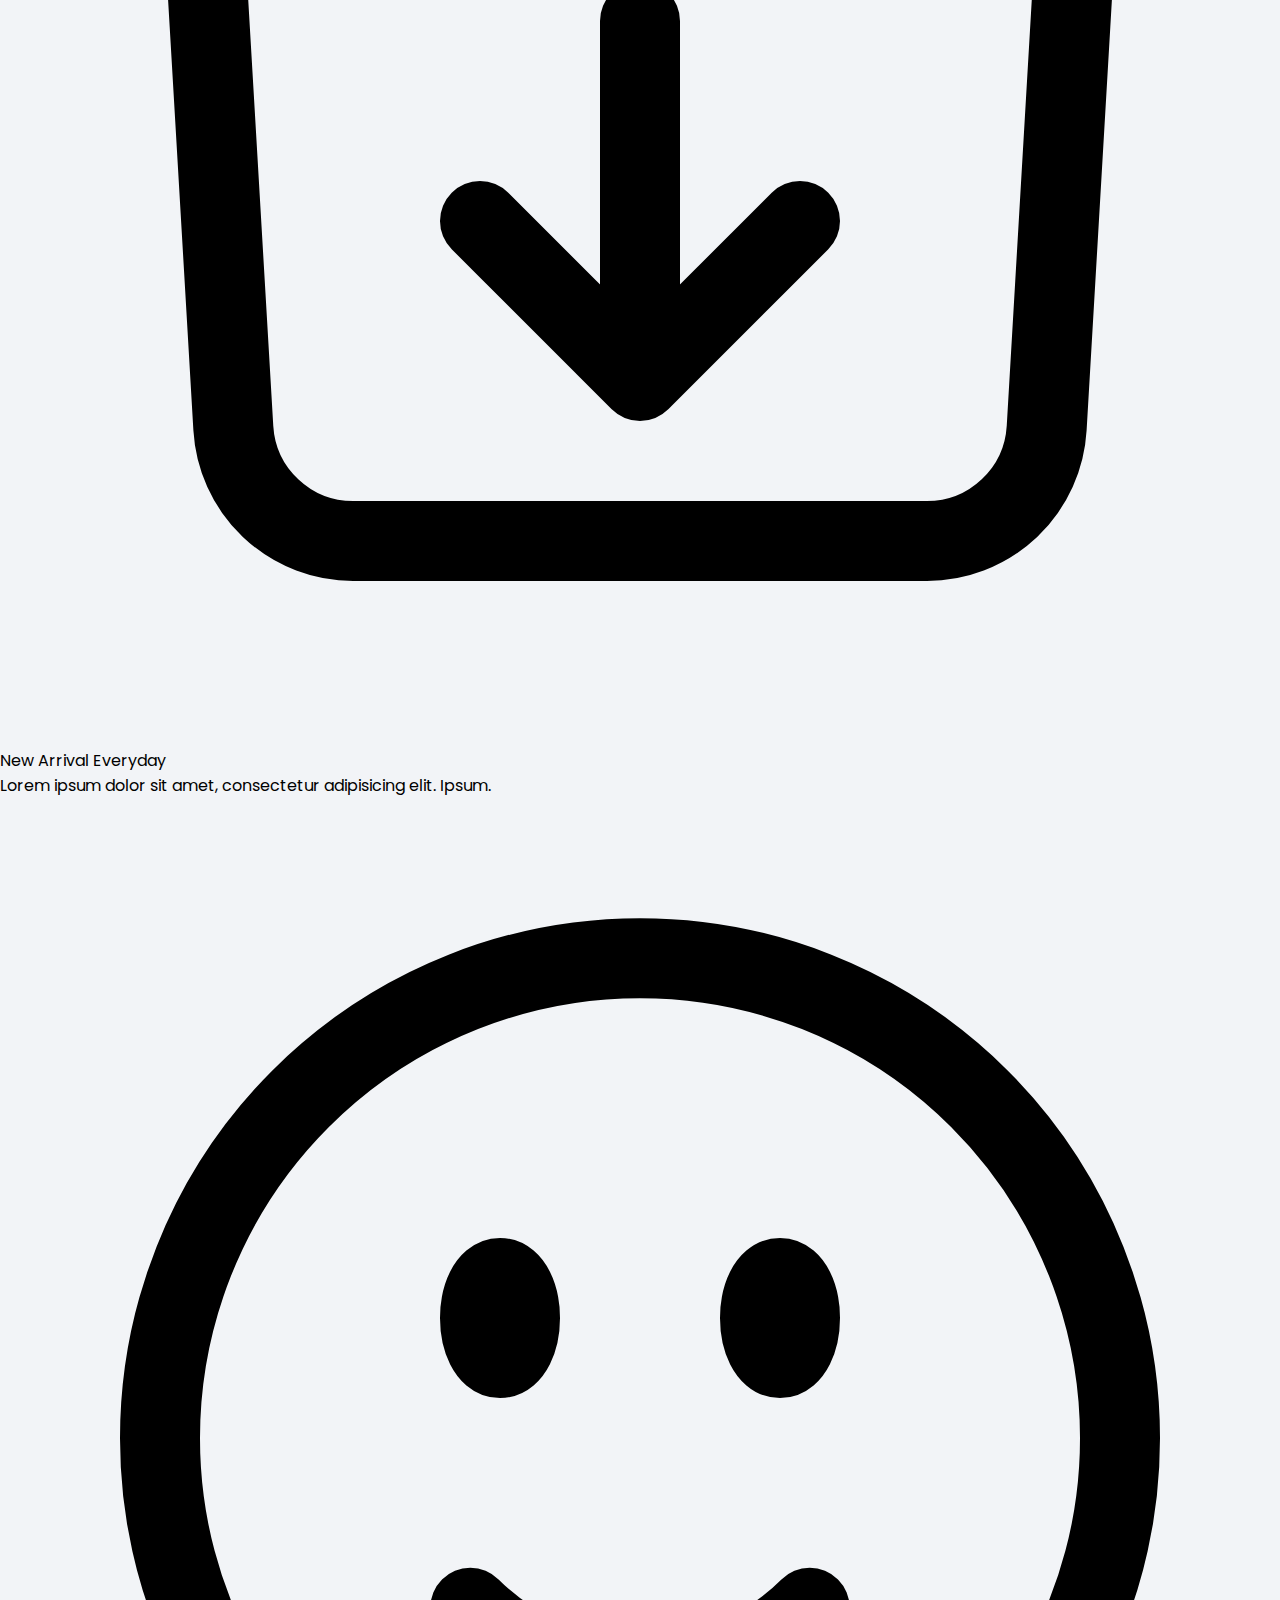
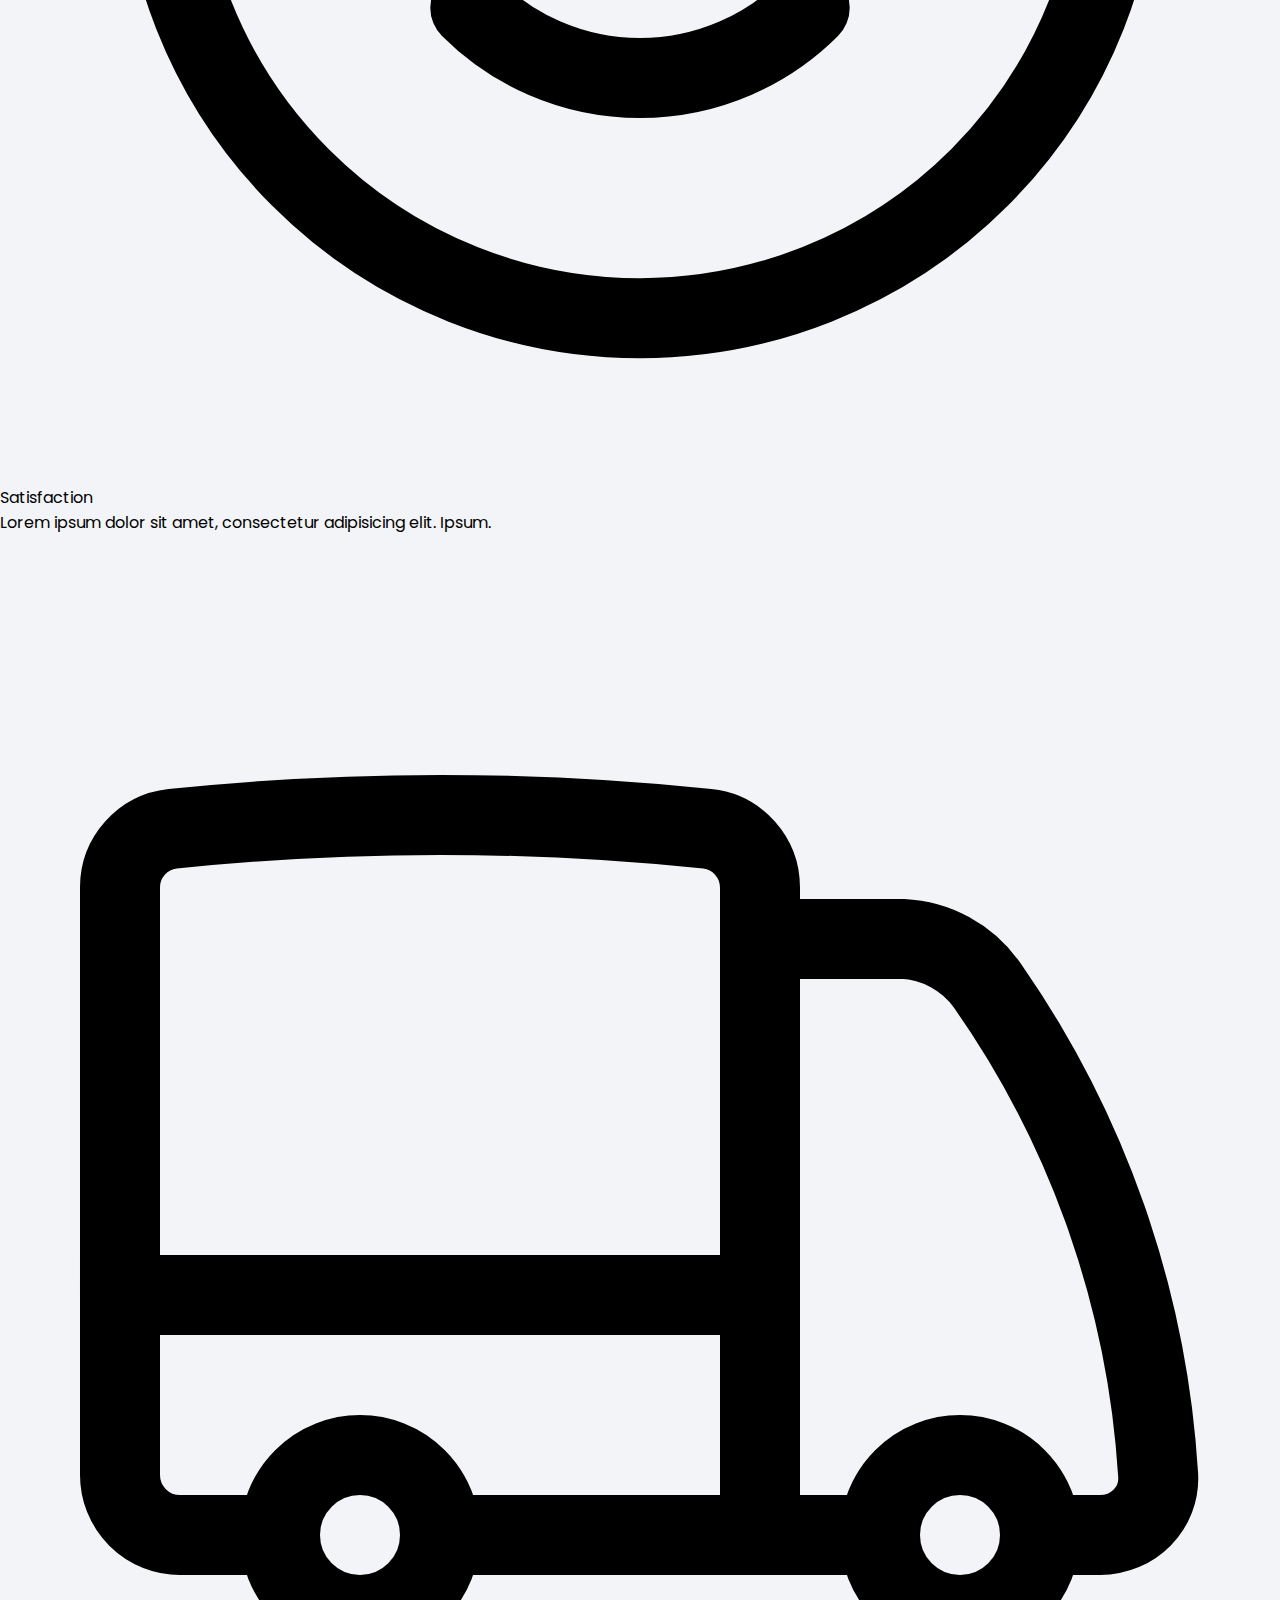
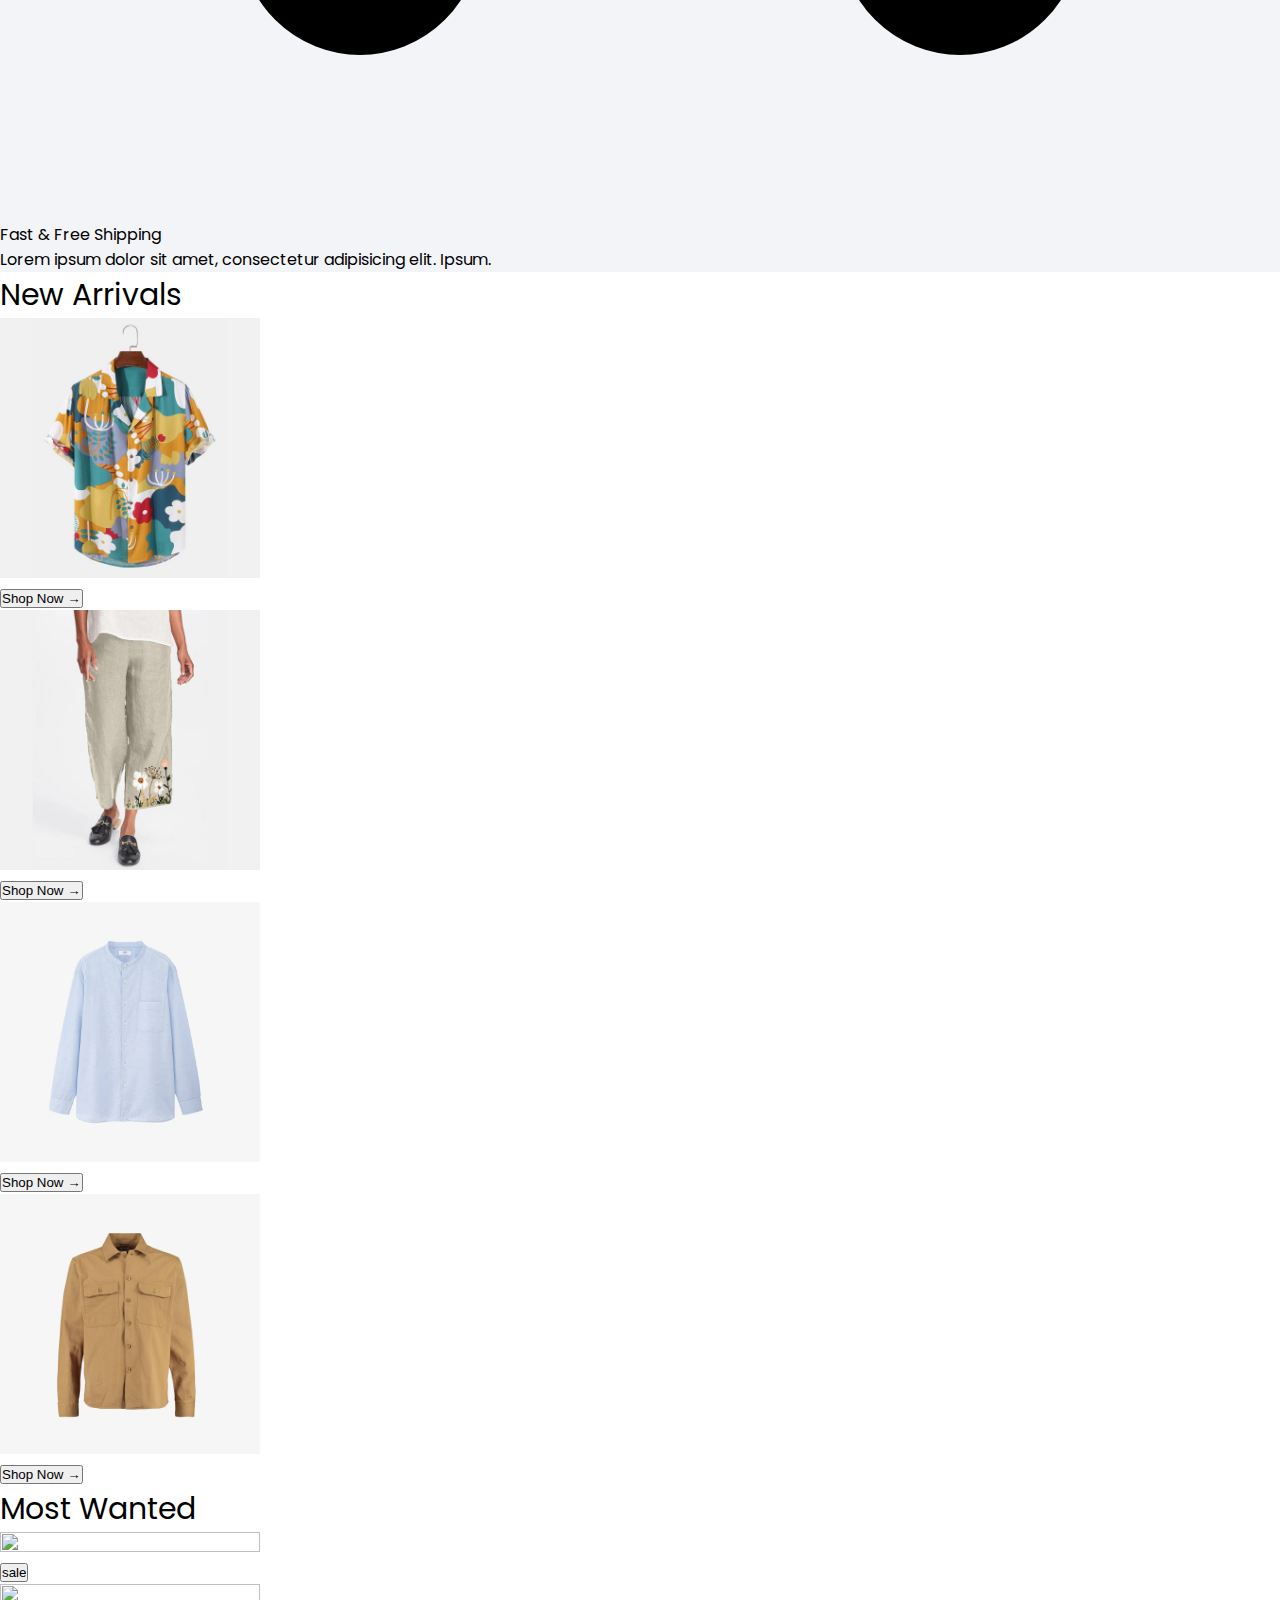
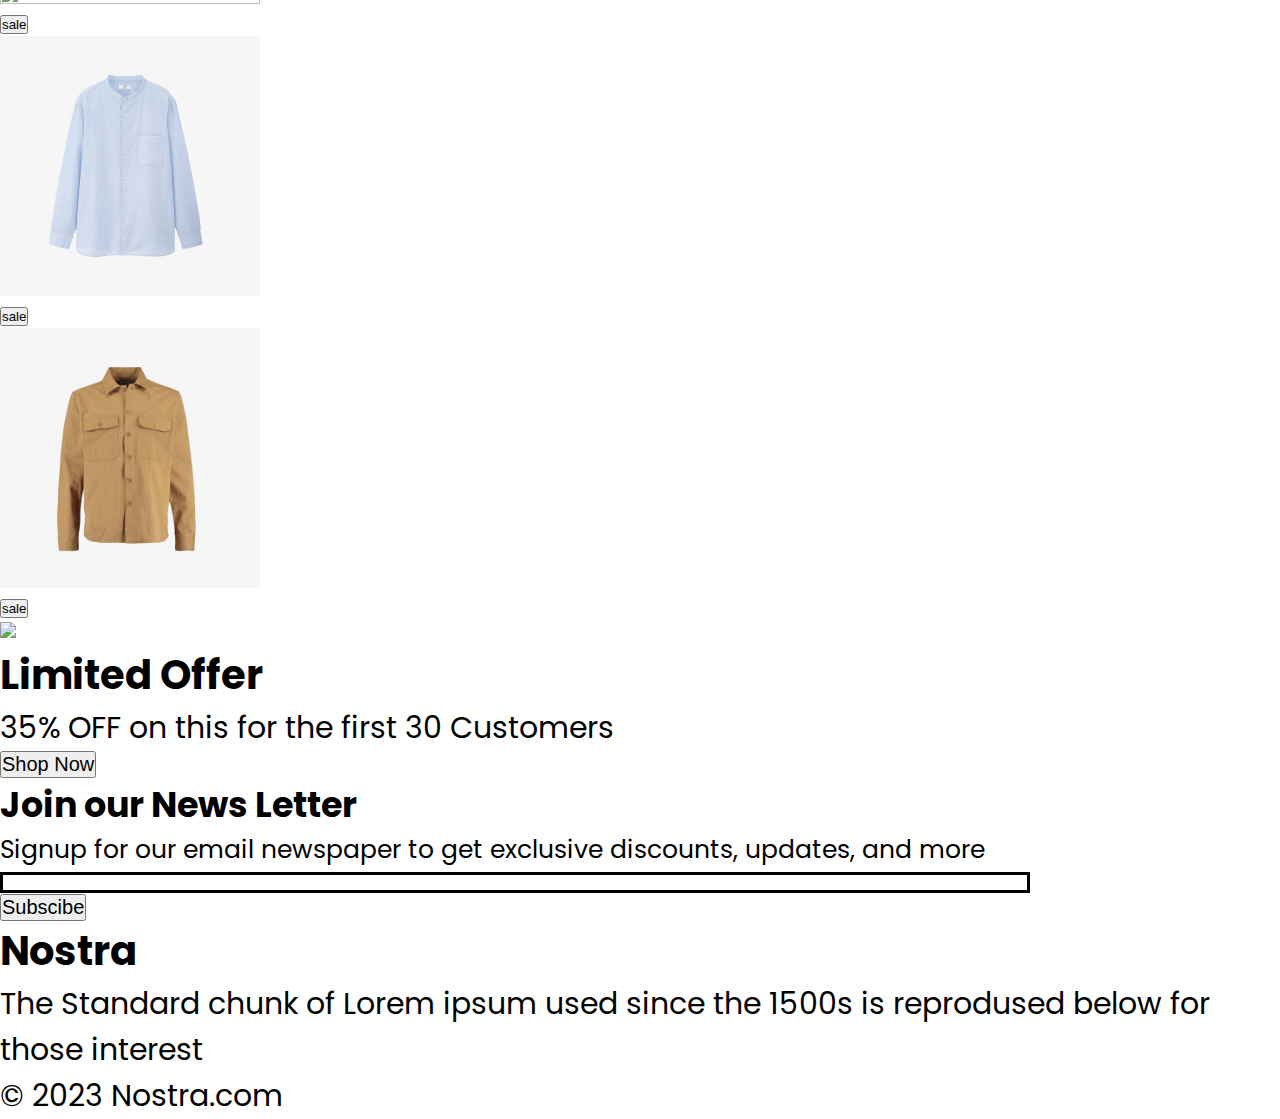
==== commit a2b73d93: "Update" ====
--- a/index.html
+++ b/index.html
@@ -8,7 +8,9 @@
     <!--TailWind Css-->
     <link href="https://cdn.jsdelivr.net/npm/tailwindcss@2.2.19/dist/tailwind.min.css" rel="stylesheet">
     <!--Stylesheet-->
-    <link rel="stylesheet" href="./Home/style.css">
+    <link rel="stylesheet" href="./style.css">
+    <!--Font Awesome-->
+    <link rel="stylesheet" href="https://cdnjs.cloudflare.com/ajax/libs/font-awesome/6.5.2/css/all.min.css" integrity="sha512-SnH5WK+bZxgPHs44uWIX+LLJAJ9/2PkPKZ5QiAj6Ta86w+fsb2TkcmfRyVX3pBnMFcV7oQPJkl9QevSCWr3W6A==" crossorigin="anonymous" referrerpolicy="no-referrer" />
 
 
 </head>
@@ -33,11 +35,11 @@
         </div>
         <div id="nav__items">
             <ul class="flex gap-8 ">
-                <li><a href="#">Home</a></li>
-                <li><a href="#">New Arrival</a></li>
-                <li><a href="#">Most Wanted</a></li>
-                <li><a href="#">Collections</a></li>
-                <li><a href="#">Contact Us</a></li>
+                <li><a href="./index.html">Home</a></li>
+                <li><a href="#new__arrivals">New Arrival</a></li>
+                <li><a href="#most__wanted" class="">Most Wanted</a></li>
+                <li><a href="./collection.html">Collections</a></li>
+                <li><a href="./contact.html">Contact Us</a></li>
             </ul>
         </div>
 
@@ -47,11 +49,11 @@
         style="left:-70%;transition: 1.5s;height: 200vh;">
         <p class=" font-semibold cursor-pointer text-right m-2" id="nav__close">X</p>
         <ul class="flex flex-col  gap-4 px-5">
-            <li><a href="#">Home</a></li>
+            <li><a href="./index.html">Home</a></li>
             <li><a href="#">New Arrival</a></li>
             <li><a href="#">Most Wanted</a></li>
-            <li><a href="#">Collections</a></li>
-            <li><a href="#">Contact Us</a></li>
+            <li><a href="./collection.html">Collections</a></li>
+            <li><a href="./contact.html">Contact Us</a></li>
         </ul>
     </div>
     <!--Image Section-->
@@ -154,7 +156,7 @@
 
     </section>
     <!--Customer Experiences-->
-    <section class="m-3 mt-20 flex flex-col gap-10" id="customer">
+    <section class="m-3 mt-20 flex flex-col gap-10 " id="customer">
         <div class="flex justify-between items-center" id="customer__title">
             <p class="font-bold text-3xl">We Provide Best Customer Service</p>
             <p class="text-2xl">We ensure that our customer have the best shopping experience</p>
@@ -203,65 +205,156 @@
         </div>
     </section>
     <!--New Arrivals-->
-    <section class="m-3 mt-20" id="new__arrivals">
+    <section class="m-3 mt-20 initial-scroll-animate reveal-scroll-animate" id="new__arrivals">
         <div class="w-full" id="new__arrivals__title">
             <p class="font-bold">New Arrivals</p>
         </div>
-    <div class="flex justify-between mt-5" id="new__arrivals__desc">
-     <div class="relative" id="new__arrivals__items">
-        <div class="" id="new__arrivals__items__img">
-        <img src="./images/new_image1.jpg" width="260px" height="100%" class="rounded-md">
-        </div>
-      
-      <div class="absolute left-0 my-auto w-full text-center " style="bottom: 20%;" id="new__arrivals__items__button">
-        <button class="bg-gray-300 text-black py-2 px-5 rounded-md">Shop Now →</button>
-      </div>
-      
-     </div>
-     <div class="relative" id="new__arrivals__items">
-        <div class="" id="new__arrivals__items__img">
-        <img src="./images/new_image2.jpg" width="260px" height="100%" class="rounded-md">
-        </div>
-      
-      <div class="absolute left-0 my-auto w-full text-center " style="bottom: 20%;" id="new__arrivals__items__button">
-        <button class="bg-gray-300 text-black py-2 px-5 rounded-md">Shop Now →</button>
-      </div>
-      
-     </div>
-     <div class="relative" id="new__arrivals__items">
-        <div class="" id="new__arrivals__items__img">
-        <img src="./images/new_image3.jpg" width="260px" height="100%" class="rounded-md">
-        </div>
-      
-      <div class="absolute left-0 my-auto w-full text-center " style="bottom: 20%;" id="new__arrivals__items__button">
-        <button class="bg-gray-300 text-black py-2 px-5 rounded-md">Shop Now →</button>
-      </div>
-      
-     </div>
-     <div class="relative" id="new__arrivals__items">
-        <div class="" id="new__arrivals__items__img">
-        <img src="./images/new_image4.jpg" width="260px" height="100%" class="rounded-md bg-black">
-        </div>
-      
-      <div class="absolute left-0 my-auto w-full text-center " style="bottom: 20%;" id="new__arrivals__items__button">
-        <button class="bg-gray-300 text-black py-2 px-5 rounded-md">Shop Now →</button>
-      </div>
-      
-     </div>
-     
-        
-     
-    </div>
-    </section>
-
-
-
-
-
-
-
-
-    <script src="./Home/index.js"></script>
+        <div class="flex justify-between mt-5" id="new__arrivals__desc">
+            <div class="relative bg-black rounded-md" id="new__arrivals__items">
+                <div class="opacity-40" id="new__arrivals__items__img">
+                    <img src="./images/new_image1.jpg" width="260px" height="100%" class="rounded-md">
+                </div>
+
+                <div class="absolute left-0 my-auto w-full text-center " style="bottom: 20%;"
+                    id="new__arrivals__items__button">
+                    <button class="bg-white text-black py-2 px-5 rounded-md">Shop Now →</button>
+                </div>
+
+            </div>
+            <div class="relative bg-black rounded-md" id="new__arrivals__items">
+                <div class="opacity-40" id="new__arrivals__items__img">
+                    <img src="./images/new_image2.jpg" width="260px" height="100%" class="rounded-md">
+                </div>
+
+                <div class="absolute left-0 my-auto w-full text-center " style="bottom: 20%;"
+                    id="new__arrivals__items__button">
+                    <button class="bg-white text-black py-2 px-5 rounded-md">Shop Now →</button>
+                </div>
+
+            </div>
+            <div class="relative bg-black rounded-md" id="new__arrivals__items">
+                <div class="opacity-40" id="new__arrivals__items__img">
+                    <img src="./images/new_image3.jpg" width="260px" height="100%" class="rounded-md">
+                </div>
+
+                <div class="absolute left-0 my-auto w-full text-center " style="bottom: 20%;"
+                    id="new__arrivals__items__button">
+                    <button class="bg-white text-black py-2 px-5 rounded-md">Shop Now →</button>
+                </div>
+
+            </div>
+            <div class="relative bg-black p-0 rounded-md" id="new__arrivals__items">
+                <div class="opacity-40" id="new__arrivals__items__img">
+                    <img src="./images/new_image4.jpg" width="260px" height="100%" class="rounded-md bg-black">
+                </div>
+
+                <div class="absolute left-0 my-auto w-full text-center " style="bottom: 20%;"
+                    id="new__arrivals__items__button">
+                    <button class="bg-white text-black py-2 px-5 rounded-md">Shop Now →</button>
+                </div>
+
+            </div>
+
+
+
+        </div>
+    </section>
+    <!--Most Wanted-->
+    <section class="m-3 mt-20 initial-scroll-animate reveal-scroll-animate" id="most__wanted">
+        <div class="w-full" id="new__arrivals__title">
+            <p class="font-bold">Most Wanted</p>
+        </div>
+        <div class="flex justify-between mt-5" id="new__arrivals__desc">
+            <div class="relative  p-0 " id="new__arrivals__items">
+                <div class="" id="new__arrivals__items__img">
+                    <img src="./images/most_image1.jpg" width="260px" height="100%" class="rounded-md bg-black">
+                </div>
+
+                <div class="absolute left-0 my-auto w-full pl-2 " style="top: 2%;" id="new__arrivals__items__button">
+                    <button class="bg-red-600 text-white py-2 px-5 rounded-md">sale</button>
+                </div>
+
+            </div>
+            <div class="relative  p-0 " id="new__arrivals__items">
+                <div class="" id="new__arrivals__items__img">
+                    <img src="./images/most_image2.jpg" width="260px" height="100%" class="rounded-md bg-black">
+                </div>
+
+                <div class="absolute left-0 my-auto w-full pl-2 " style="top: 2%;" id="new__arrivals__items__button">
+                    <button class="bg-red-600 text-white py-2 px-5 rounded-md">sale</button>
+                </div>
+
+            </div>
+            <div class="relative  p-0 " id="new__arrivals__items">
+                <div class="" id="new__arrivals__items__img">
+                    <img src="./images/new_image3.jpg" width="260px" height="100%" class="rounded-md bg-black">
+                </div>
+
+                <div class="absolute left-0 my-auto w-full pl-2 " style="top: 2%;" id="new__arrivals__items__button">
+                    <button class="bg-red-600 text-white py-2 px-5 rounded-md">sale</button>
+                </div>
+
+            </div>
+            <div class="relative  p-0 " id="new__arrivals__items">
+                <div class="" id="new__arrivals__items__img">
+                    <img src="./images/new_image4.jpg" width="260px" height="100%" class="rounded-md bg-black">
+                </div>
+
+                <div class="absolute left-0 my-auto w-full pl-2 " style="top: 2%;" id="new__arrivals__items__button">
+                    <button class="bg-red-600 text-white py-2 px-5 rounded-md">sale</button>
+                </div>
+
+            </div>
+
+
+
+        </div>
+    </section>
+    <!--sale section-->
+    <section class="">
+        <div class="bg-gray-900  px-10 py-5 flex justify-start  gap-20 items-center" id="sale__section">
+            <div id="sale__section__image">
+                <img src="./images/offer_image.jpg" class="w-full h-full">
+            </div>
+            <div class="text-white" id="sale__section__items">
+                <h1 class="font-extrabold">Limited Offer</h1>
+                <p class="mt-3 font-bold">35% OFF on this for the first 30 Customers</p>
+                <button class="bg-white text-gray-900 px-6 py-2 rounded-md mt-3">Shop Now</button>
+            </div>
+        </div>
+
+    </section>
+    <!--Search-->
+    <section class="mt-10" id="search">
+        <div class="text-center" id="search__items">
+            <h1 class="font-bold">Join our News Letter</h1>
+            <p class="mt-2 text-gray-600">Signup for our email newspaper to get exclusive discounts, updates, and more</p>
+            <div id="search__input">
+                <input type="text" class=" p-1.5 mt-2  " style="border:black solid 3px;">
+            </div>
+            <button class="bg-gray-700 px-4 py-2 text-white rounded-md mt-2">Subscibe</button>
+        </div>
+    </section>
+    <!--Footer-->
+    <section class="mt-10" id="footer">
+        <div class="bg-gray-900 w-full p-8 text-white flex flex-col gap-5" id="footer__items">
+            <h1 class="font-extrabold">Nostra</h1>
+            <p>The Standard chunk of Lorem ipsum used since the 1500s is reprodused below for those interest</p>
+            <div class="flex gap-10" id="footer__icons">
+                <i class="fa-brands fa-instagram" style="color:white;"></i>
+                <i class="fa-brands fa-twitter" style="color:white;;"></i>
+                <i class="fa-brands fa-facebook" style="color: white;"></i>
+            </div>
+            <p>&copy; 2023 Nostra.com</p>
+        </div>
+    </section>
+
+
+
+
+
+
+    <script src="./index.js"></script>
 </body>
 
 </html>--- a/style.css
+++ b/style.css
@@ -0,0 +1,540 @@
+@import url('https://fonts.googleapis.com/css2?family=Inter+Tight:ital,wght@0,100..900;1,100..900&family=Poppins:ital,wght@0,400;0,500;0,600;0,700;0,800;0,900;1,400;1,500;1,600;1,700;1,800;1,900&display=swap');
+
+
+
+*{
+    padding:0;
+    margin:0;
+    
+}
+body{
+    font-family: "Poppins", sans-serif;  
+}
+html{
+    scroll-behavior: smooth;
+}
+/* OFFER */
+#offer{
+    background-color: #1D232c;
+    font-size: 20px;
+}
+
+/* Navbar */
+#nav{
+    position:sticky;
+    top:0;
+    background-color: white;
+    padding:5px 18px;
+    
+}
+#nav__title{
+    font-size: 30px;
+    color:#1D232c;
+}
+
+#nav__items li a{
+    font-size:17px;
+    color:#1D232c;
+}
+#nav__items li a:hover{
+    color:black;
+    border-bottom: solid #1D232c 1px;
+}
+#nav__sidebar li a:hover{
+    
+    border-bottom: solid white 1px;
+}
+#nav__menu{
+    display:none;  
+  }
+/* IMAGE SECTION */
+
+/* New Arrivals */
+#new__arrivals__title p{
+    font-size: 30px;
+}
+/* sale section */
+#sale__section__items h1{
+    font-size: 40px;
+    
+}
+#sale__section__items p{
+    font-size: 30px;
+    
+}
+#sale__section__items button{
+    font-size: 20px;
+    
+}
+/* Search */
+#search__items h1{
+    font-size: 35px;
+}
+#search__items p{
+    font-size: 25px;
+}
+#search__items button{
+    font-size: 20px;
+}
+#search__input input{
+    width:80%;
+}
+/* footer */
+#footer__items h1{
+    font-size: 40px;
+}
+#footer__items p{
+    font-size: 30px;
+}
+#footer__icons i{
+    font-size: 30px;
+}
+/* Collection items */
+/* collection */
+ #collections{
+    margin:15px;
+    gap:5px;
+}
+#collection__s1{
+    margin-left:10px;
+}
+#collection__s1 label{
+    font-size: 20px;
+}
+#collection__s1__checkbox h1 {
+    font-size: 30px;
+    
+}
+#collection__s1__checkbox {
+    font-size: 20px;
+
+}
+#collection__s2{
+    width:75%;
+}
+.collection__s2__items__shirts{
+    flex-grow: 1;
+ }
+
+ 
+
+
+
+
+
+
+
+
+
+
+
+
+
+
+
+
+
+
+
+
+
+
+
+
+
+
+
+
+
+
+
+
+
+/* Styles for mobile devices (less than 768px) */
+@media only screen and (max-width: 767px) {
+    #offer{
+        font-size: 8px;
+    }
+    #nav__items{
+        display:none;
+    }
+    #nav__menu{
+      display:flex;
+    }
+    #nav__title h1{
+        font-size: 20px;
+    }
+    #hero__items h1{
+        font-size: 10px;
+    }
+    #hero__items p{
+        font-size: 10px;
+    }
+    #hero__items button{
+        font-size: 7px;
+    }
+    #nav__sidebar
+    {
+        width:35%;
+        font-size: 10px;
+    }
+    /* Brands */
+    #brand__title p{
+        font-size: 25px;
+    }
+    #brand__desc{
+        gap:3px;
+    }
+    #brand__items{
+      margin:0;
+      margin-left: 0;
+      gap:3px;  
+    }
+    #brand__items img{
+        width:20px;
+        height:20px;
+
+    }
+    #brand__items p{
+        font-size: 10px;
+    }
+    /* Customer */
+    #customer{
+        margin-top: 5px;
+        gap:7px;
+        margin:4px;
+    }
+    #customer__title p{
+        font-size:10px;
+        line-height: 14px;
+    }
+    #customer__services{
+        gap:5px;
+        padding: 3px;
+    }
+    #customer__services div{
+        padding: 2px;
+    }
+    #customer__services p{
+        font-size:7px;
+        padding: 2px;
+        
+    }
+    #customer__services svg{
+        width:20px;
+        height:20px;
+        padding: 2px;
+    }
+    /* New Arrival Items */
+    #new__arrivals{
+        margin-top: 10px;
+        margin:5px;
+    }
+    #most__wanted{
+        margin-top: 10px;
+        margin:5px;
+    }
+    #new__arrivals__items{
+        margin-top: 0px;
+    }
+    #new__arrivals__desc{
+        margin-top: 8px;
+    }
+    #new__arrivals__title p{
+        font-size: 10px;
+    }
+    #new__arrivals__items__img img {
+        width:80px;
+    }
+    #new__arrivals__items__button button{
+        padding: 4px;
+        font-size: 8px;
+        border-radius: 3px;
+    }
+    /* Sale Section */
+    #sale__section{
+        padding:0px 0px;
+        padding: 5px;
+        gap:10px;
+    }
+    #sale__section__image{
+
+    }
+    #sale__section__image img{
+       width:200px;
+    }
+    #sale__section__items p{
+        font-size: 10px;
+        margin-top: 2px;
+    }
+    #sale__section__items h1{
+        font-size: 10px;
+        
+    }
+    #sale__section__items button{
+        margin-top: 2px;
+        padding:0px 0px;
+        padding: 3px;
+        font-size: 10px;
+        border-radius: 4px;
+    }
+    /* Search */
+    #search{
+        margin-top:8px;
+    }
+#search__items h1{
+    font-size: 15px;
+}
+#search__items p{
+    font-size: 8px;
+    margin-top: 4px;
+}
+#search__items button{
+    font-size: 10px;
+    margin-bottom: 4px;
+}
+#search__input input{
+    width:90%;
+    margin-top: 4px;
+}
+/* footer */
+#footer__items{
+    gap:8px;
+    padding:10px;
+}
+#footer__items h1{
+    font-size: 20px;
+}
+#footer__items p{
+    font-size: 10px;
+}
+#footer__icons i{
+    font-size: 15px;
+}
+ /* collection */
+ #collections{
+    margin:5px;
+    gap:5px;
+    padding: 4px;
+}
+#collection__s1{
+    margin-left:5px;
+}
+#collection__s1 label{
+    font-size: 10px;
+}
+#collection__s1__checkbox h1 {
+    font-size: 12px;
+    
+}
+#collection__s1__checkbox {
+    font-size: 10px;
+    margin-top:8px ;
+
+}
+#collection__s2{
+
+}
+ #collection__s2__seachbar{
+   padding:2px;
+ }
+ .collection__s2__items{
+    gap:10px;
+ }
+ .collection__s2__items__shirts{
+    flex-grow: 1;
+ }
+ .collection__s2__items__shirts img{
+    width:75px;
+ }  
+ .collection__s2__items__shirts h1{
+    font-size: 8px;
+    padding-top: 2px;
+    line-height: 15px;
+ } 
+ .collection__s2__items__shirts p{
+    font-size: 8px;
+    padding-top: 2px;
+    line-height: 15px;
+ } 
+  }
+  
+
+
+
+
+
+  /* Styles for tablets (768px to 991px) */
+  @media only screen and (min-width: 768px) and (max-width: 991px) {
+    #nav__items{
+        display:none;
+    }
+    #nav__menu{
+      display:flex;
+    }
+     /* Brands */
+     #brand__title p{
+        font-size: 30px;
+    }
+    #brand__desc{
+        gap:4px;
+    }
+    #brand__items{
+      margin:0;
+      margin-left: 0;
+      gap:3px;  
+    }
+    #brand__items img{
+        width:30px;
+        height:30px;
+
+    }
+    #brand__items p{
+        font-size: 15px;
+    }
+    /* customer */
+    #customer{
+        margin-top: 10px;
+        gap:7px;
+        margin:8px;
+    }
+    #customer__title p{
+        font-size:13px;
+        
+    }
+    #customer__services{
+        gap:5px;
+        padding: 3px;
+    }
+    #customer__services div{
+        padding: 3px;
+    }
+    #customer__services p{
+        font-size:10px;
+        padding: 3px;
+        
+    }
+    #customer__services svg{
+        width:30px;
+        height:30px;
+        padding: 2px;
+    }
+    /* New Arrival Items */
+    #new__arrivals{
+        margin-top: 15px;
+        margin:8px;
+    }
+    #most__wanted{
+        margin-top: 10px;
+        margin:5px;
+    }
+    #new__arrivals__items{
+        margin-top: 0px;
+    }
+    #new__arrivals__desc{
+        margin-top: 10px;
+    }
+    #new__arrivals__title p{
+        font-size: 25px;
+    }
+    #new__arrivals__items__img img {
+        width:150px;
+    }
+    #new__arrivals__items__button button{
+        padding: 8px;
+        font-size: 12px;
+        border-radius: 5px;
+    }
+    /* Sale Section */
+    #sale__section__items h1{
+        font-size: 30px;
+        
+    }
+    #sale__section__items p{
+        font-size: 15px;
+        
+    }
+    #sale__section__items button{
+        font-size: 15px;
+        
+    }
+    /* search */
+    #search{
+        margin-top:15px;
+    }
+    #search__items h1{
+        font-size: 25px;
+    }
+    #search__items p{
+        font-size: 15px;
+    }
+    /* footer */
+    #footer__items{
+        gap:12px;
+        padding:15px;
+    }
+    #footer__items h1{
+        font-size: 25px;
+    }
+    #footer__items p{
+        font-size: 18px;
+    }
+    #footer__icons i{
+        font-size: 25px;
+    }
+    /* collection */
+    #collections{
+    margin:5px;
+    gap:5px;
+    padding: 5px;
+}
+#collection__s1{
+    margin-left:5px;
+}
+#collection__s1 label{
+    font-size: 15px;
+}
+#collection__s1__checkbox h1 {
+    font-size: 20px;
+    
+}
+#collection__s1__checkbox {
+    font-size: 15px;
+    margin-top:8px ;
+
+}
+#collection__s2{
+
+}
+ #collection__s2__seachbar{
+   padding:3px;
+ }
+ .collection__s2__items{
+    gap:15px;
+ }
+ .collection__s2__items__shirts{
+    flex-grow: 1;
+ }
+ .collection__s2__items__shirts img{
+    width:170px;
+ }  
+ .collection__s2__items__shirts h1{
+    font-size: 14px;
+    padding-top: 2px;
+    line-height: 15px;
+ } 
+ .collection__s2__items__shirts p{
+    font-size: 12px;
+    padding-top: 2px;
+    line-height: 15px;
+ }
+    
+  }
+  
+  /* Styles for desktops (992px and above) */
+  @media only screen and (min-width: 992px) {
+    
+  }
+
+
+
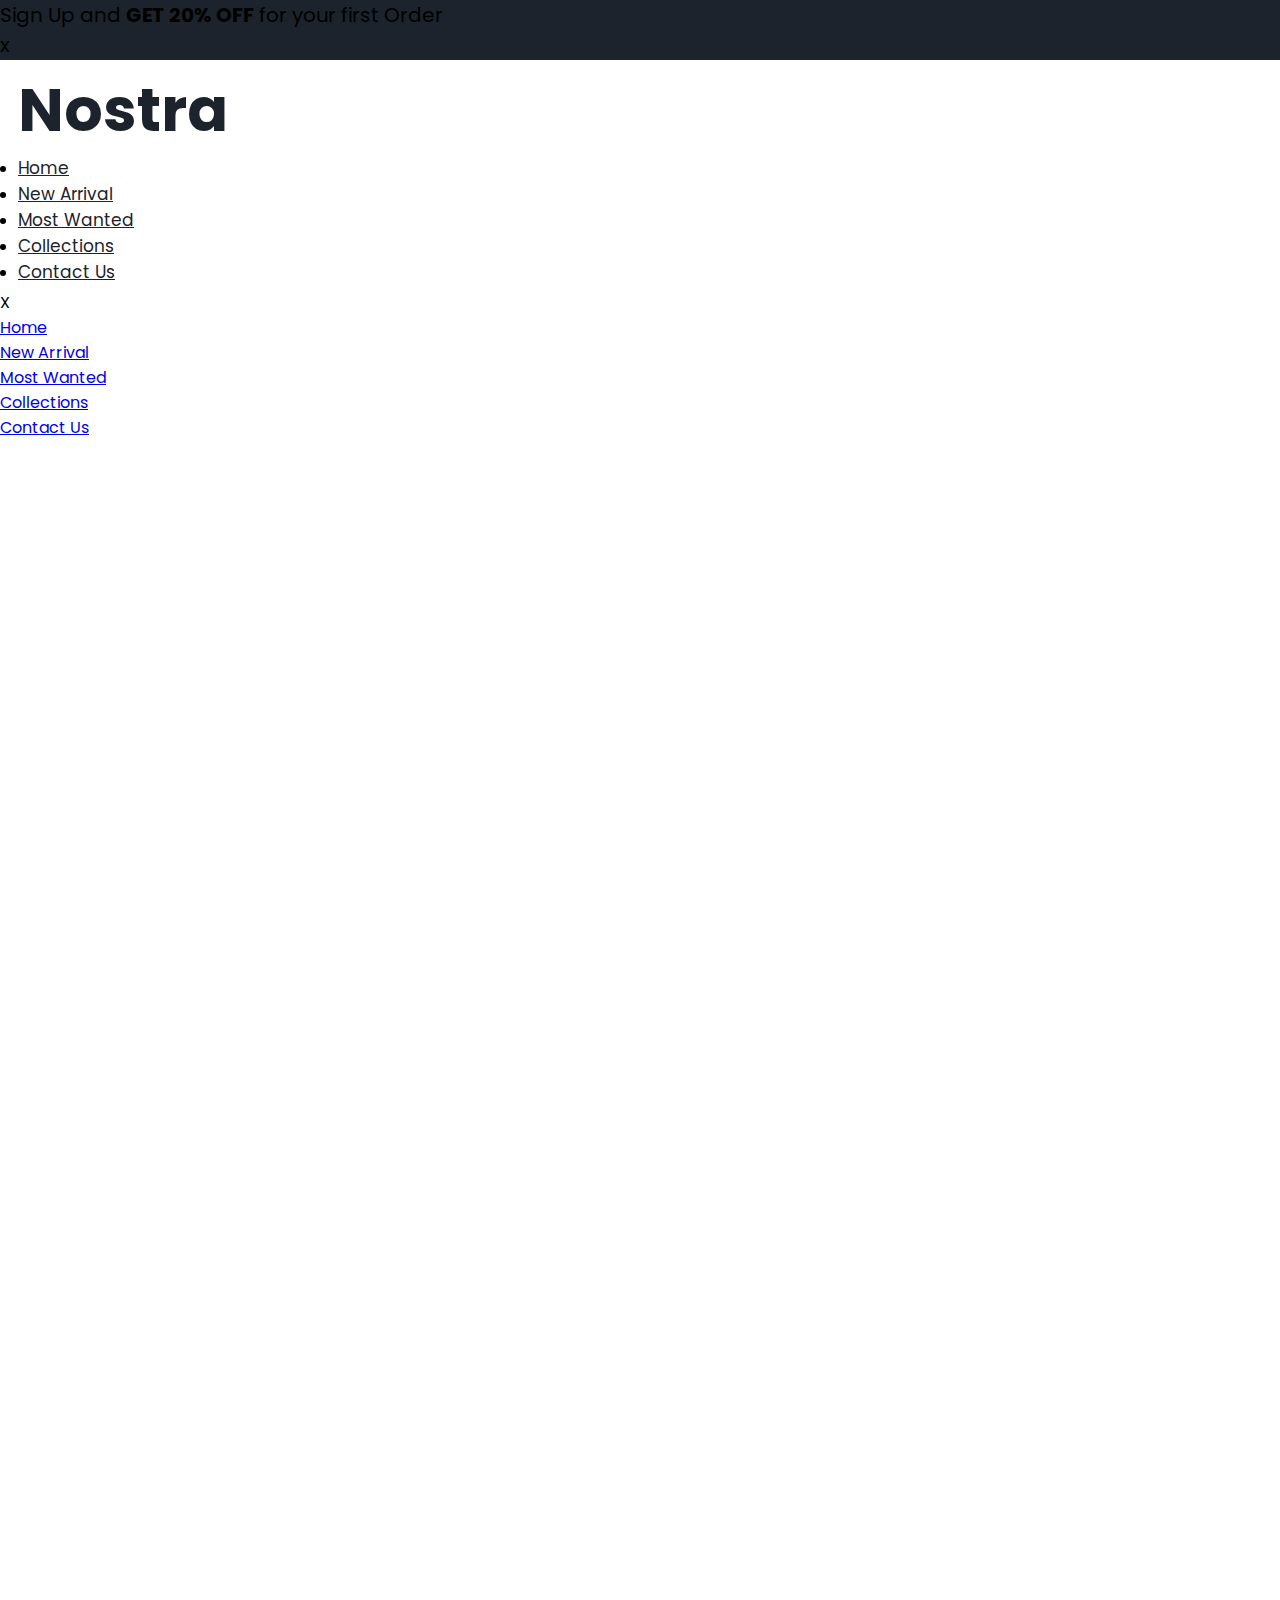
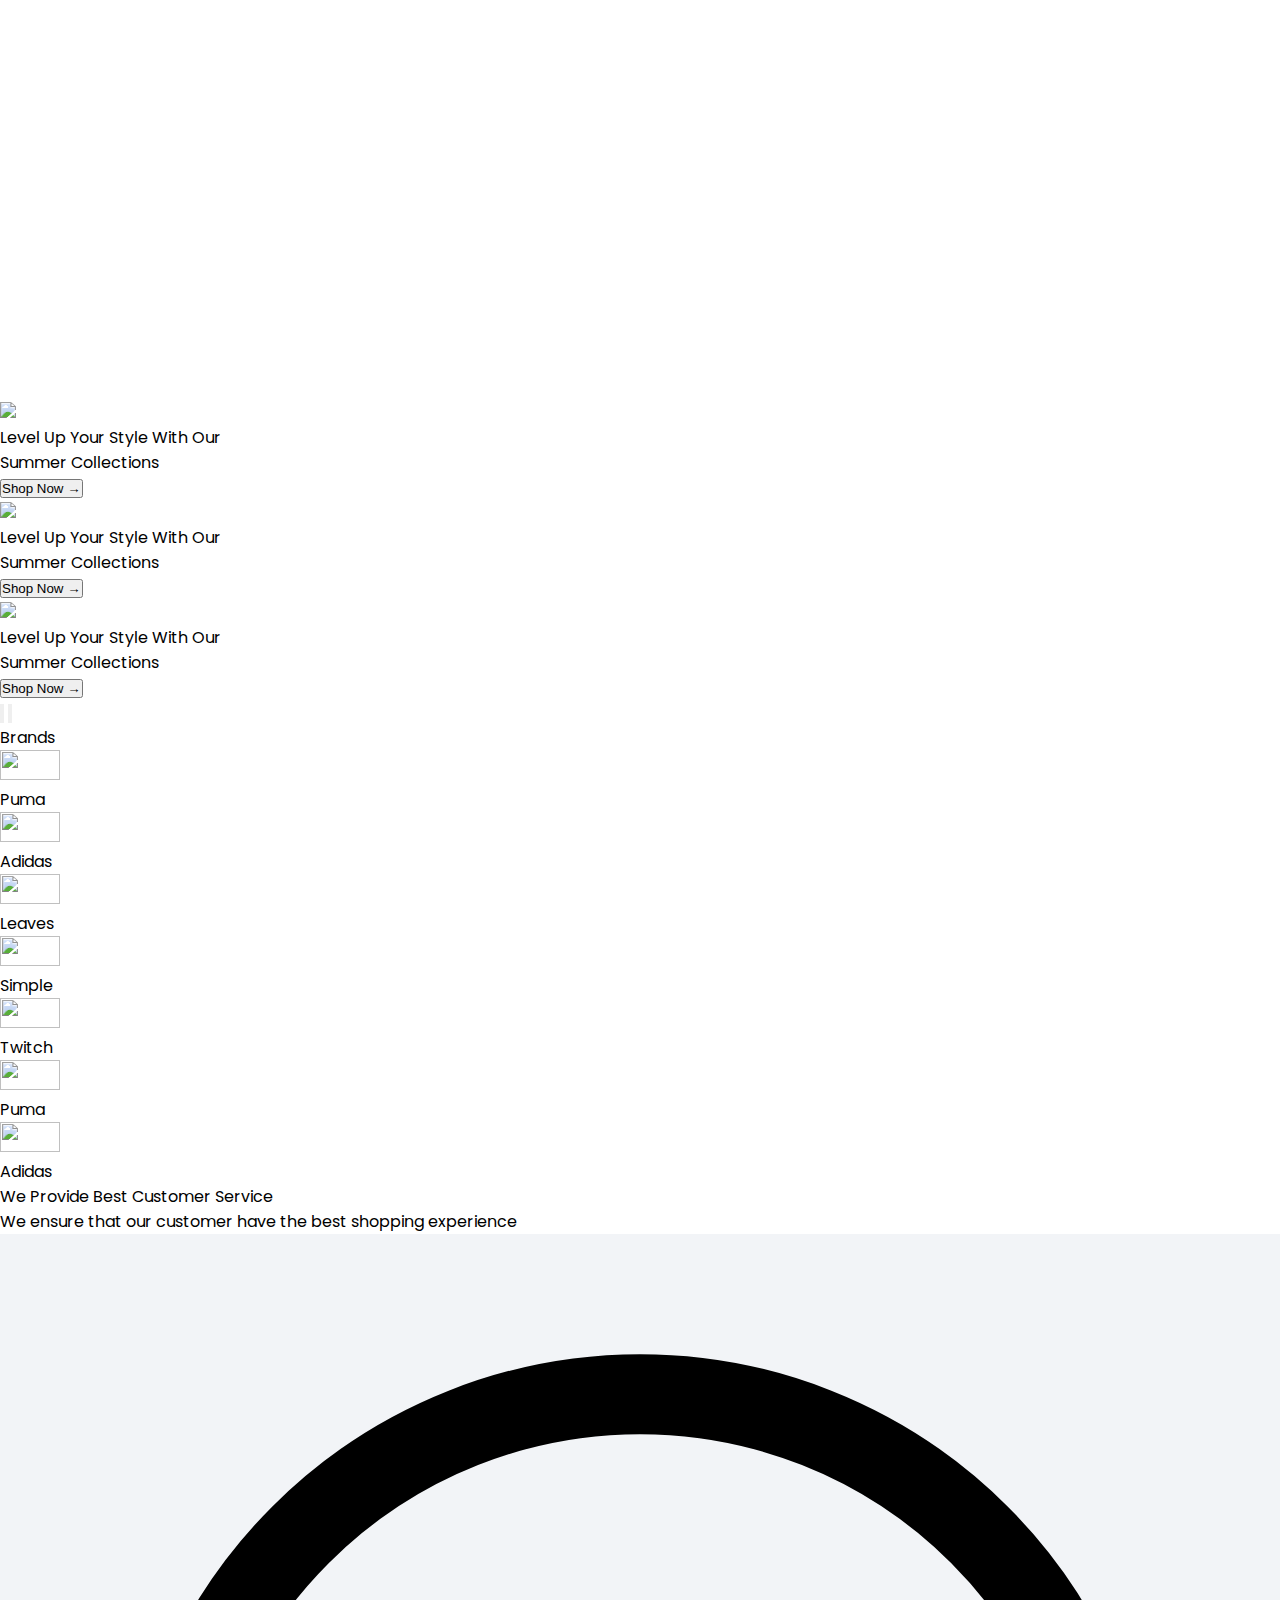
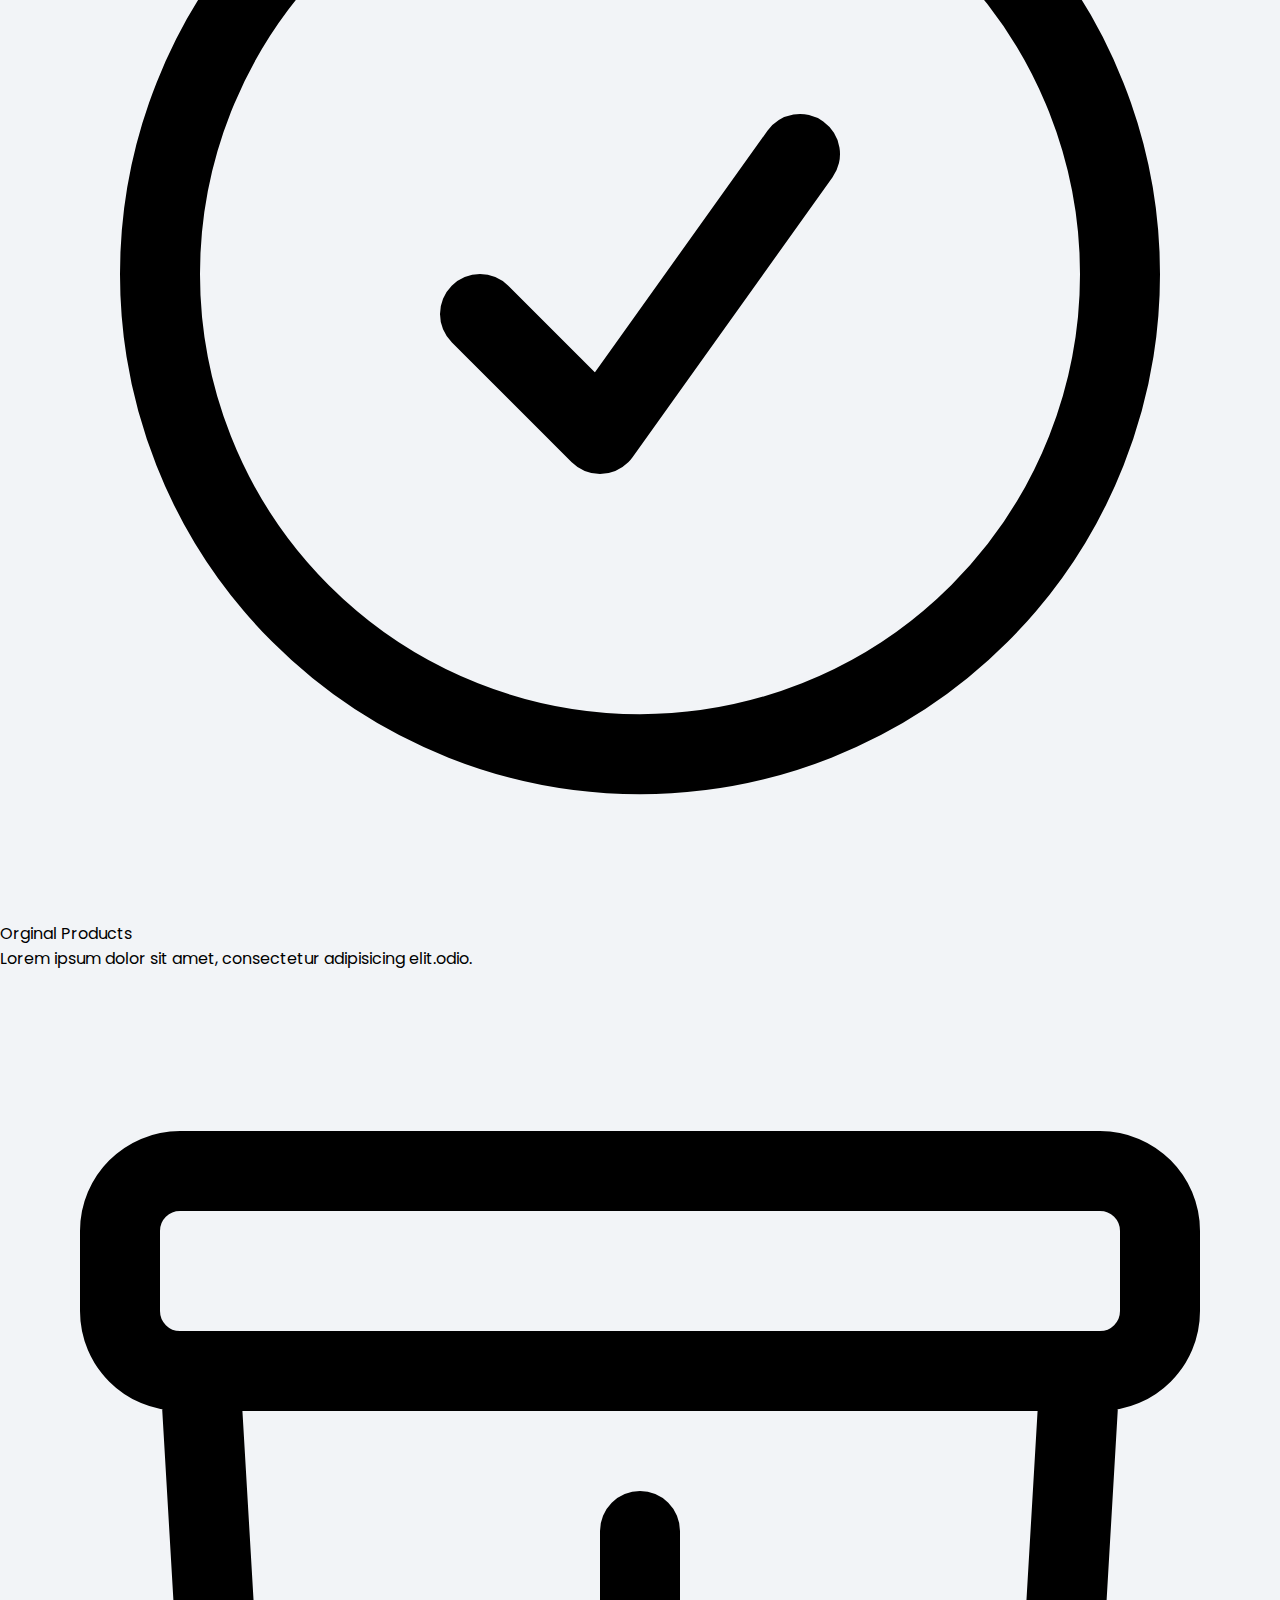
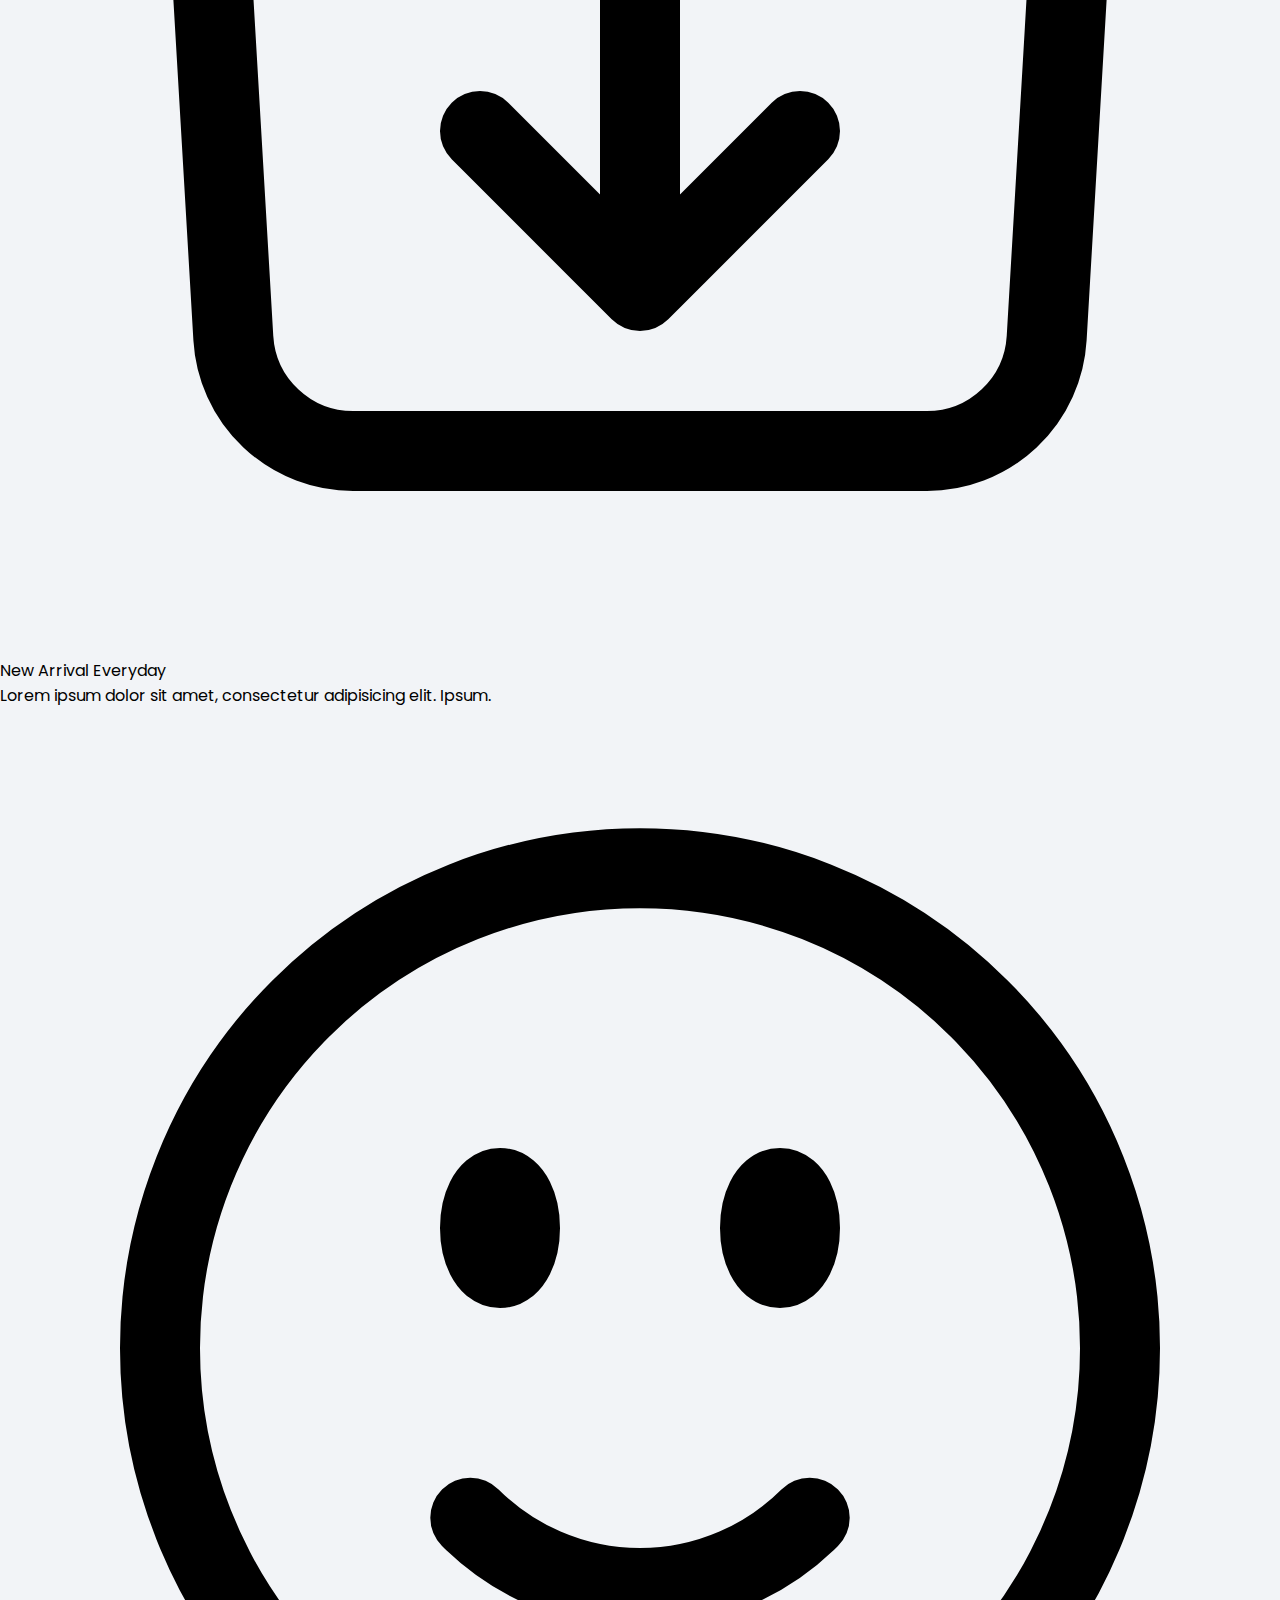
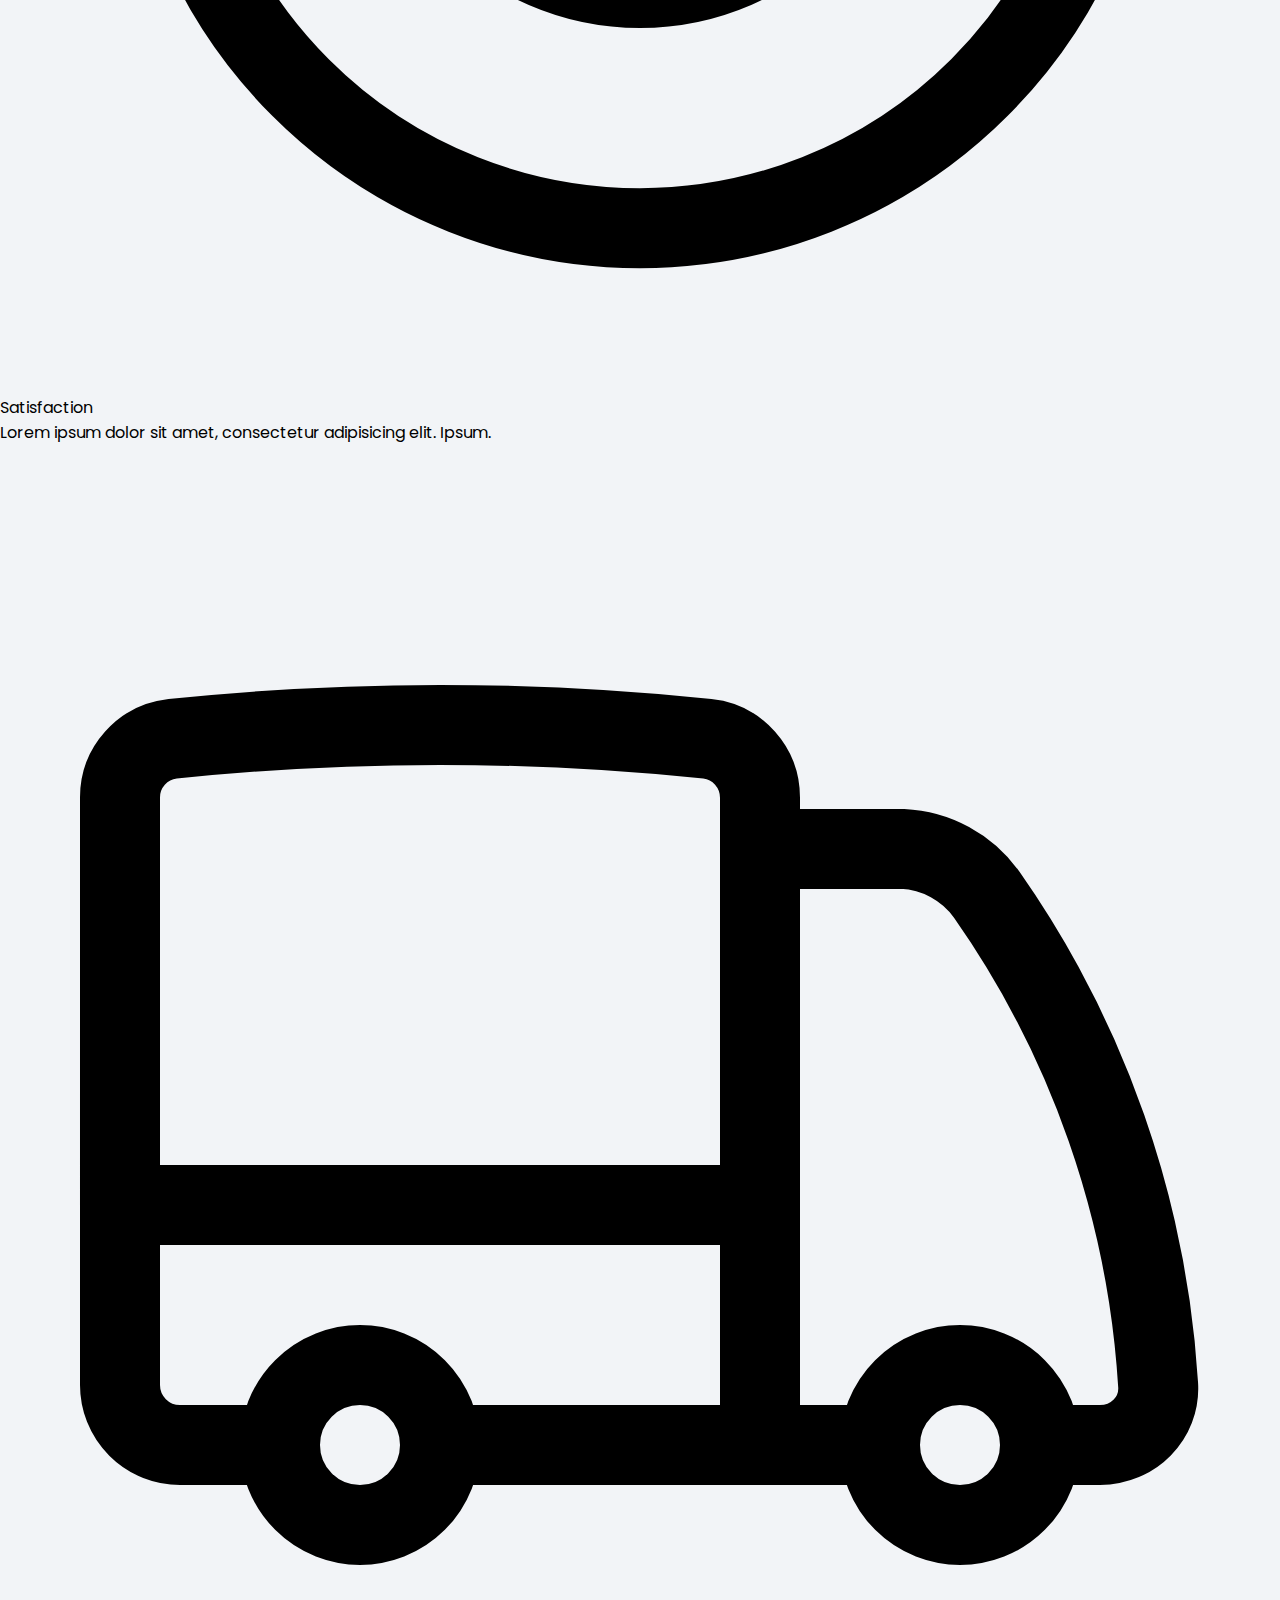
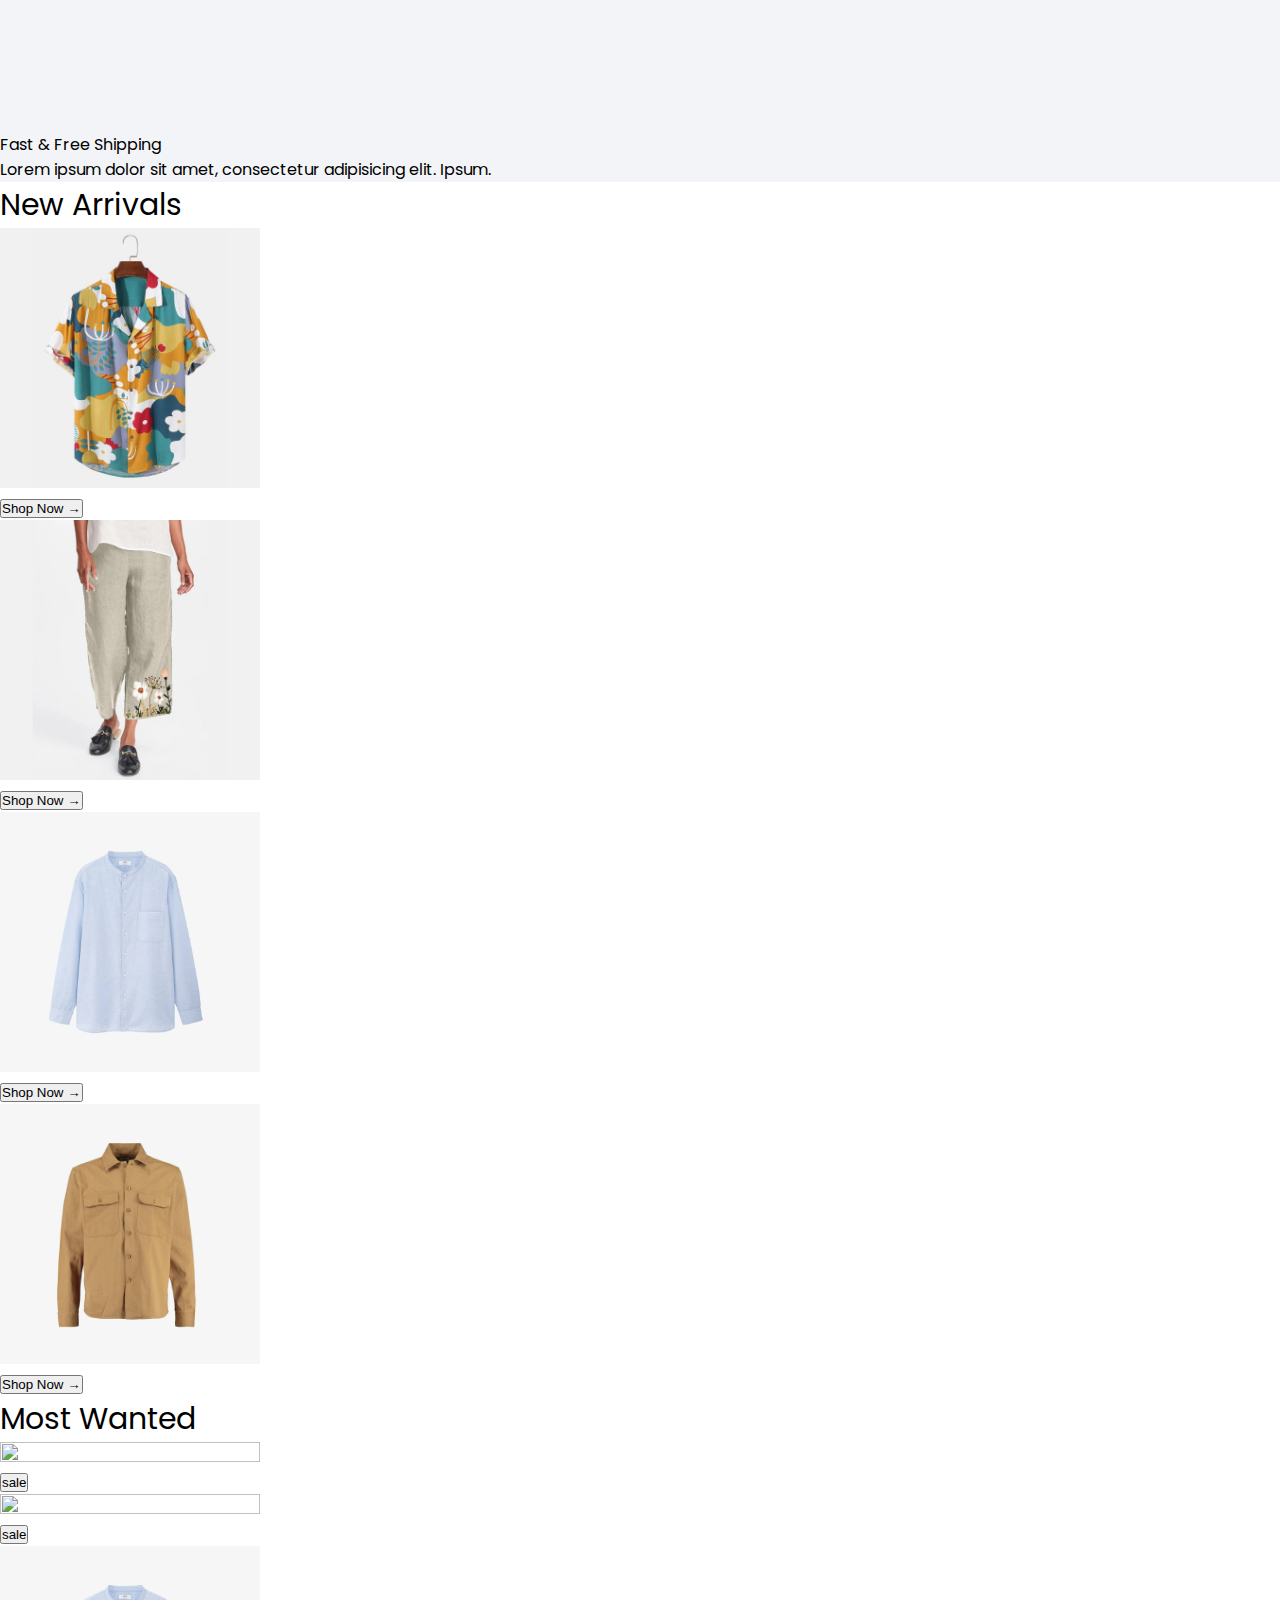
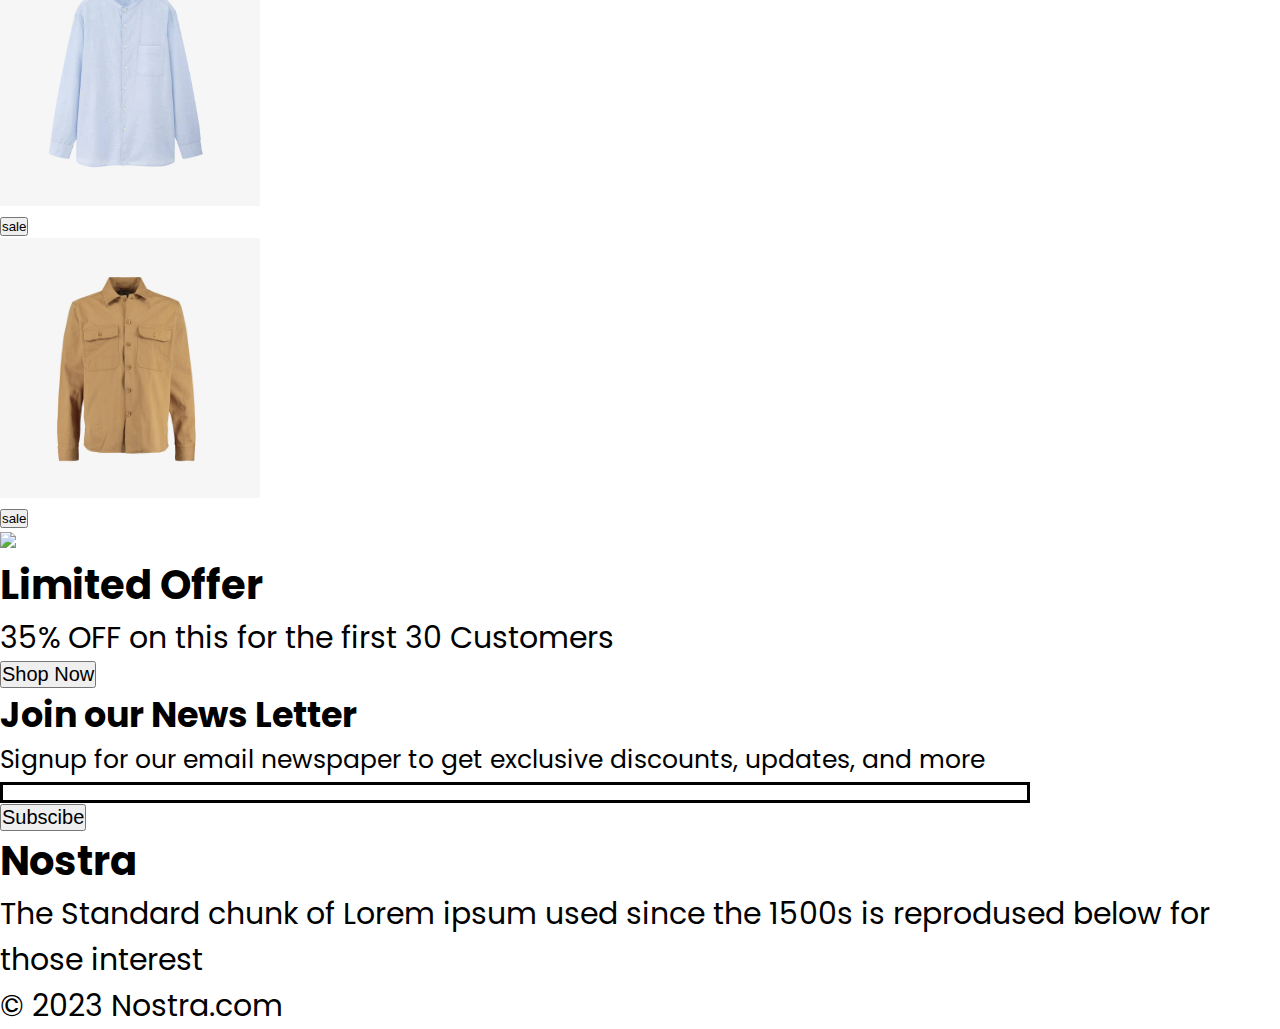
==== commit cd863f38: "Js Added" ====
--- a/index.html
+++ b/index.html
@@ -45,13 +45,13 @@
 
     </div>
     <!-- Side Bar -->
-    <div id="nav__sidebar" class="bg-gray-700  z-20 text-gray-100 absolute top-0 w-56 cursor-pointer "
-        style="left:-70%;transition: 1.5s;height: 200vh;">
+    <div id="nav__sidebar" class="bg-gray-700  z-20 text-gray-100 fixed top-0 w-56 cursor-pointer "
+        style="left:-70%;transition: 1.5s;height: 190vh;">
         <p class=" font-semibold cursor-pointer text-right m-2" id="nav__close">X</p>
-        <ul class="flex flex-col  gap-4 px-5">
+        <ul class="flex flex-col justify-center  gap-4 px-5">
             <li><a href="./index.html">Home</a></li>
-            <li><a href="#">New Arrival</a></li>
-            <li><a href="#">Most Wanted</a></li>
+            <li><a href="#new__arrivals">New Arrival</a></li>
+            <li><a href="#most__wanted">Most Wanted</a></li>
             <li><a href="./collection.html">Collections</a></li>
             <li><a href="./contact.html">Contact Us</a></li>
         </ul>
@@ -210,6 +210,7 @@
             <p class="font-bold">New Arrivals</p>
         </div>
         <div class="flex justify-between mt-5" id="new__arrivals__desc">
+            
             <div class="relative bg-black rounded-md" id="new__arrivals__items">
                 <div class="opacity-40" id="new__arrivals__items__img">
                     <img src="./images/new_image1.jpg" width="260px" height="100%" class="rounded-md">
